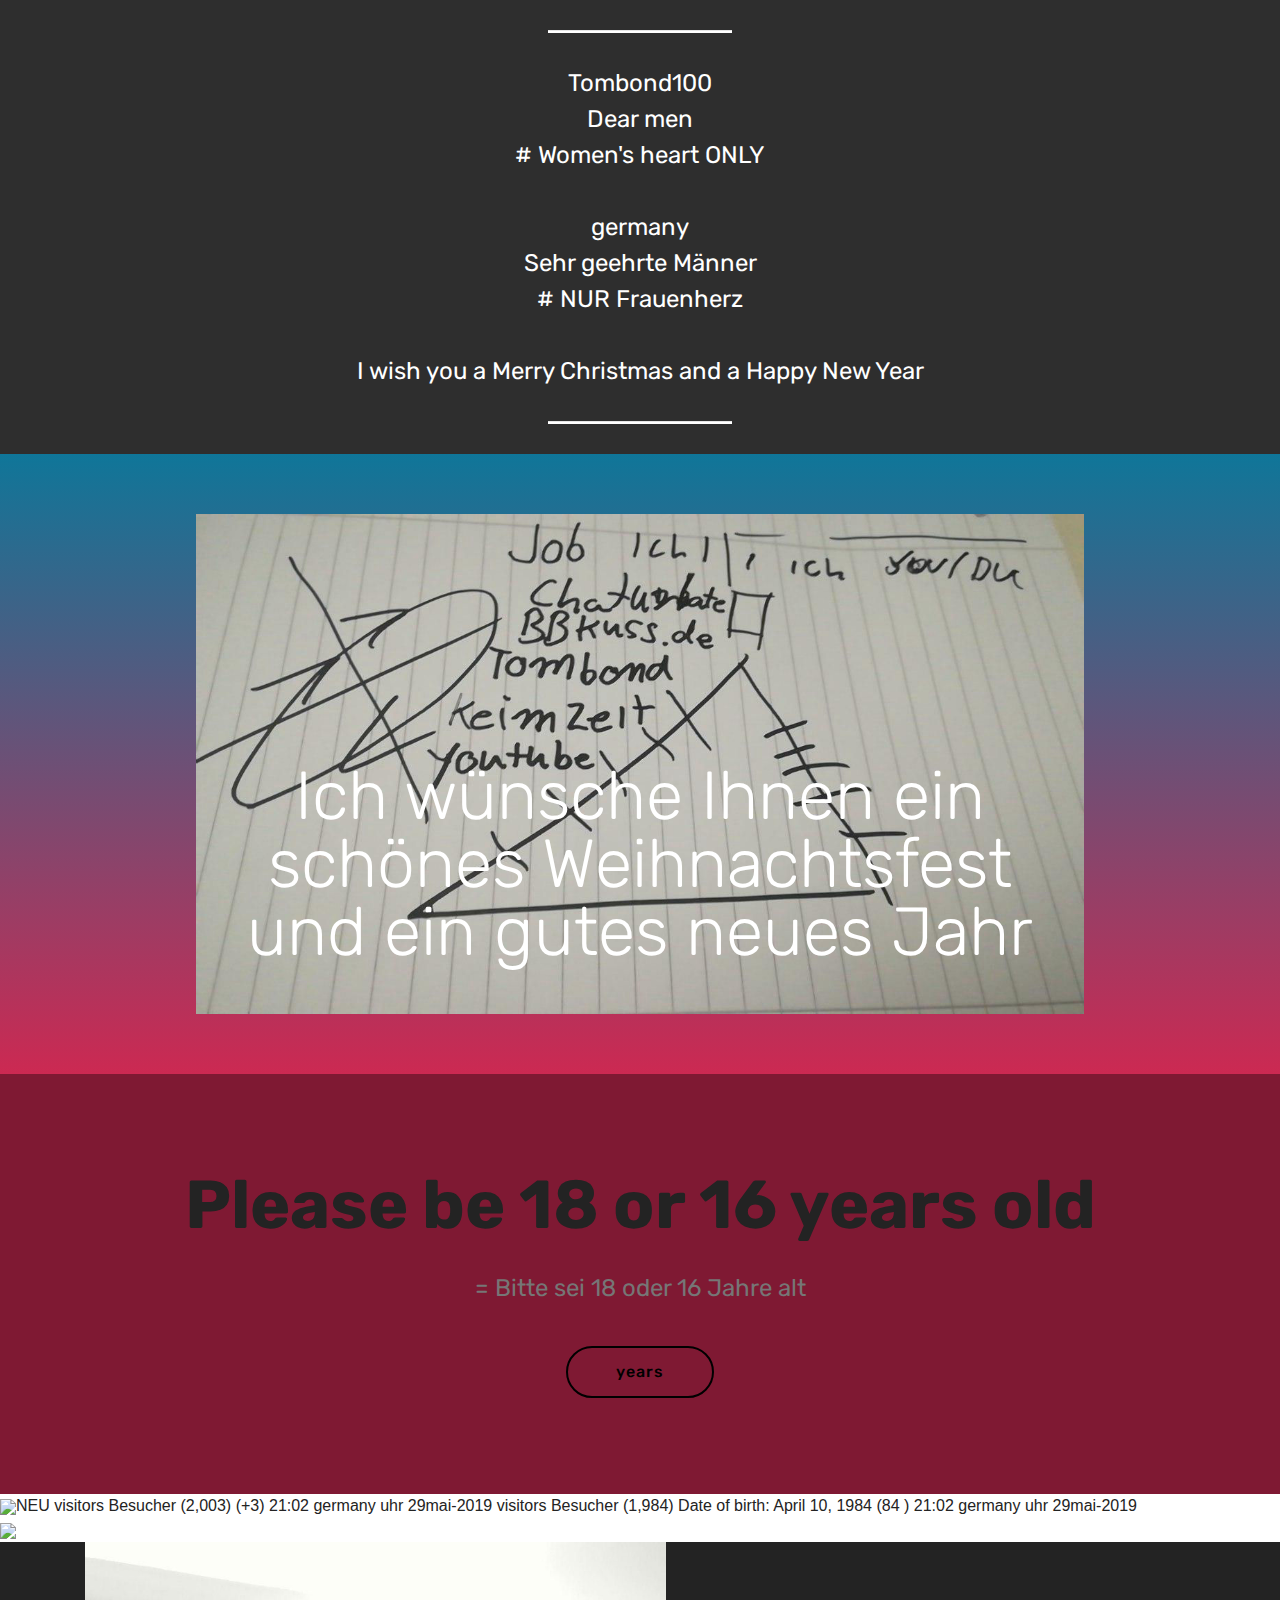
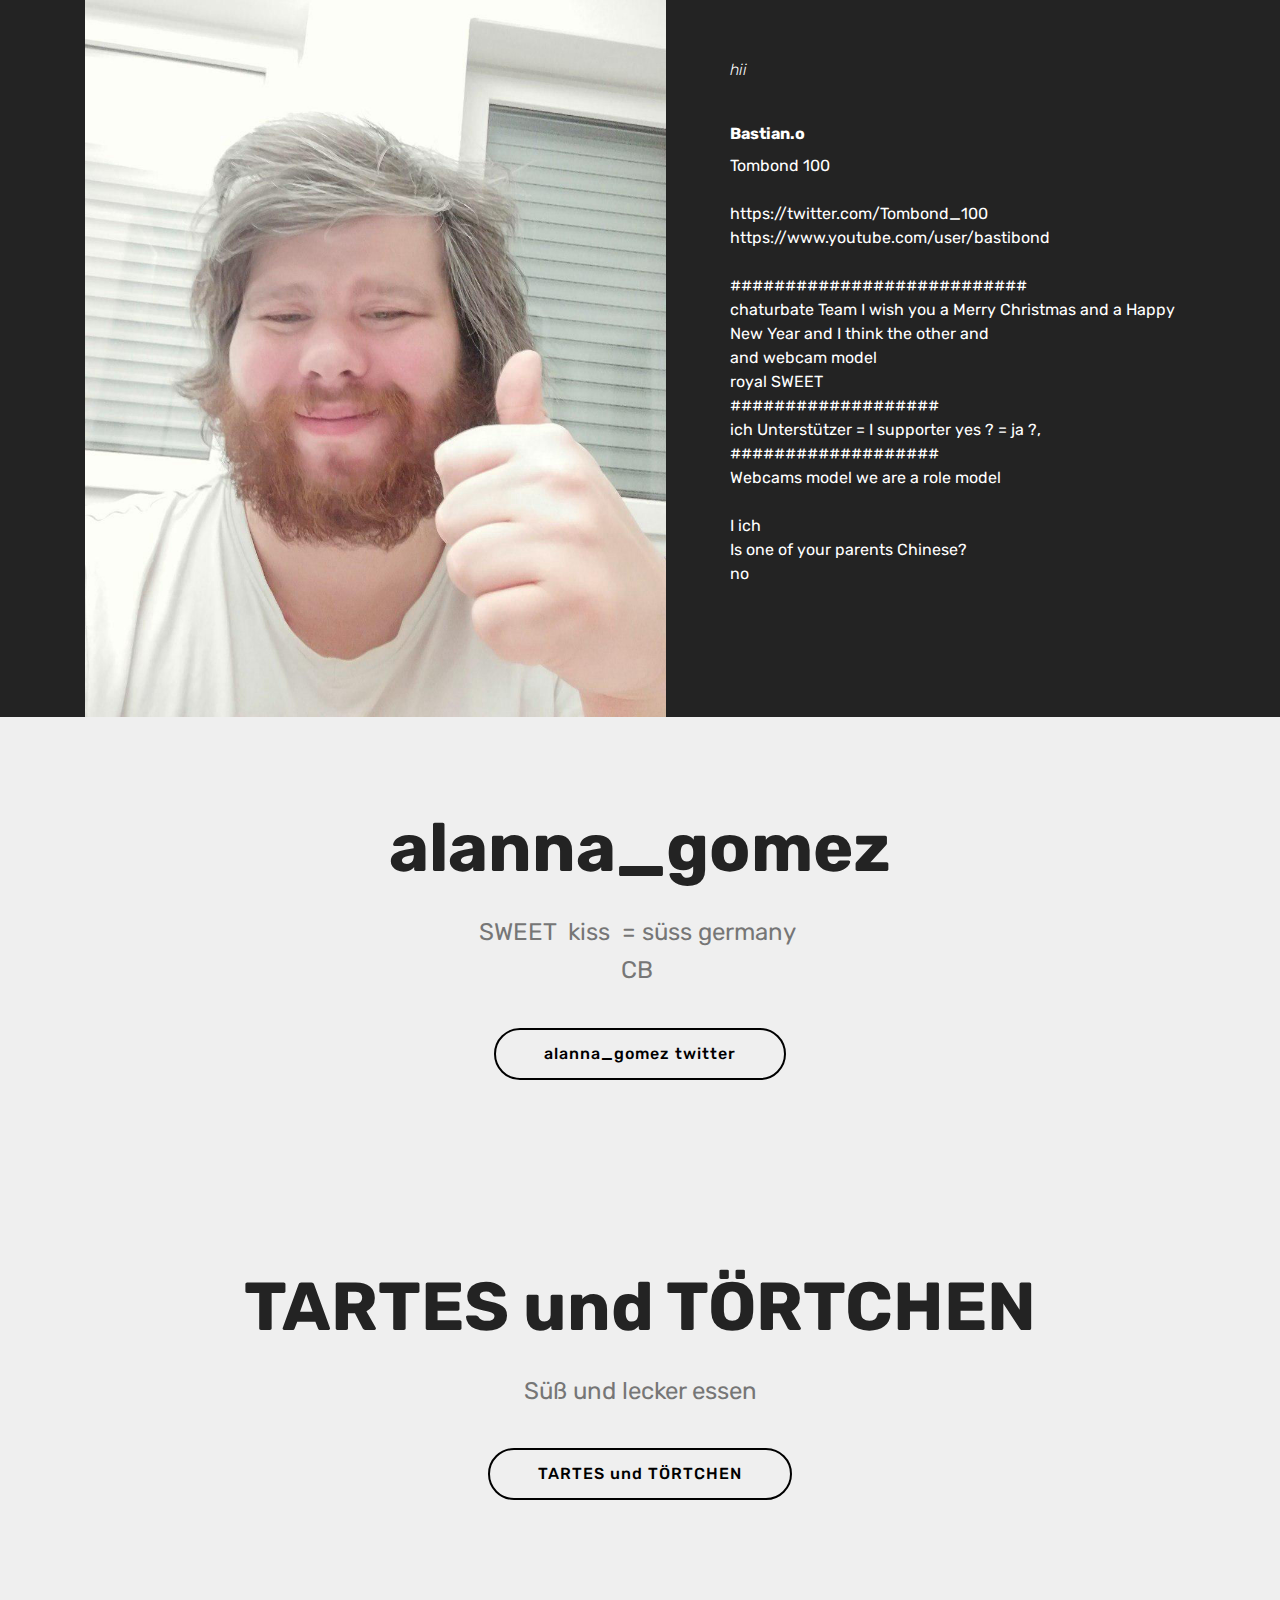
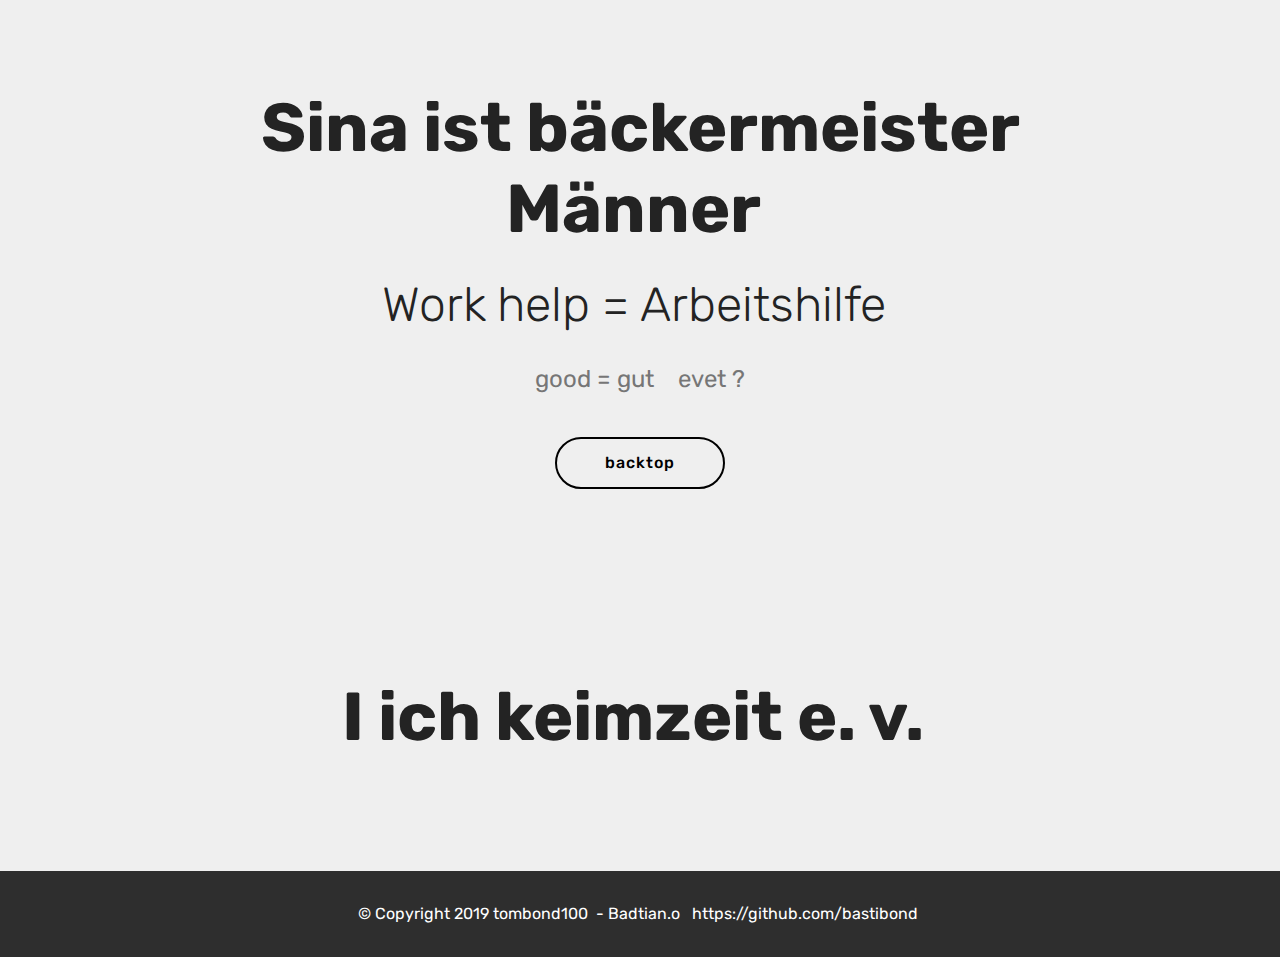
==== index.html @ e5fd4a37 "create github pages" ====
<!DOCTYPE html>
<html >
<head>
  <!-- Site made with Mobirise Website Builder v4.9.1, https://mobirise.com -->
  <meta charset="UTF-8">
  <meta http-equiv="X-UA-Compatible" content="IE=edge">
  <meta name="generator" content="Mobirise v4.9.1, mobirise.com">
  <meta name="viewport" content="width=device-width, initial-scale=1, minimum-scale=1">
  <link rel="shortcut icon" href="assets/images/logo4.png" type="image/x-icon">
  <meta name="description" content="">
  <title>Home</title>
  <link rel="stylesheet" href="assets/tether/tether.min.css">
  <link rel="stylesheet" href="assets/bootstrap/css/bootstrap.min.css">
  <link rel="stylesheet" href="assets/bootstrap/css/bootstrap-grid.min.css">
  <link rel="stylesheet" href="assets/bootstrap/css/bootstrap-reboot.min.css">
  <link rel="stylesheet" href="assets/theme/css/style.css">
  <link rel="stylesheet" href="assets/mobirise/css/mbr-additional.css" type="text/css">
  
  
  
</head>
<body>
  <section class="mbr-section article content10 cid-rKLMWsXFPq" id="content10-a">
    
     

    <div class="container">
        <div class="inner-container" style="width: 66%;">
            <hr class="line" style="width: 25%;">
            <div class="section-text align-center mbr-white mbr-fonts-style display-5">
                    Tombond100<br>Dear men
<div># Women's heart ONLY</div><br>germany<br><div>Sehr geehrte Männer
</div><div># NUR Frauenherz</div><br><div>I wish you a Merry Christmas and a Happy New Year</div></div>
            <hr class="line" style="width: 25%;">
        </div>
    </div>
</section>

<section class="engine"><a href="https://mobirise.info/g">how to build a website for free</a></section><section class="cid-rKLVcMXZE7" id="image3-d">

    

    <figure class="mbr-figure container">
            <div class="image-block" style="width: 80%;">
                <img src="assets/images/photo-2019-12-16-01-36-54-1280x720.jpg" width="1400" alt="Mobirise" title="">
                <figcaption class="mbr-figure-caption mbr-figure-caption-over">
                    <div class="container pb-5 mbr-white align-center mbr-fonts-style display-1">Ich wünsche Ihnen ein schönes Weihnachtsfest und ein gutes neues Jahr</div>
                </figcaption>
            </div>
    </figure>
</section>

<section class="header1 cid-rKM0yGAOcv" id="header16-e">

    

    

    <div class="container">
        <div class="row justify-content-md-center">
            <div class="col-md-10 align-center">
                <h1 class="mbr-section-title mbr-bold pb-3 mbr-fonts-style display-1">Please be 18 or 16 years old</h1>
                
                <p class="mbr-text pb-3 mbr-fonts-style display-5">&nbsp;= Bitte sei 18 oder 16 Jahre alt&nbsp;</p>
                <div class="mbr-section-btn"><a class="btn btn-md btn-black-outline display-4" href="https://vimeo.com/267461763" target="_blank">years </a></div>
            </div>
        </div>
    </div>

</section>

<div id="custom-html-f"><img src="https://camo.stream.highwebmedia.com/b768f7db29b7f2402942b534f02f402c33610e5e/[base64]" target="_blank" rel="nofollow" border="0">NEU visitors Besucher (2,003) (+3) 21:02 germany uhr 29mai-2019 visitors Besucher (1,984) Date of birth: April 10, 1984 (84 ) 21:02 germany uhr 29mai-2019</div>

<div id="custom-html-0"><img src="https://docs.google.com/drawings/d/e/2PACX-1vQw0nEKIlOF3YIQ1OlVdo9ORQT9k0TMKxy_EqIqnY4wdFj5M9uqej4PbhqviramA53V2AryJuPVncVV/pub?w=850&h=563"></div>

<section class="testimonials2 cid-rKLKyaHEk8" id="testimonials2-6">

    

    

    <div class="container">
        <div class="media-container-row">
            <div class="mbr-figure pr-lg-5" style="width: 130%;">
              <img src="assets/images/photo-2019-12-16-00-48-20-960x1280.jpg" alt="" title="">
            </div>
            <div class="media-content px-3 align-self-center mbr-white py-2">
                    <p class="mbr-text testimonial-text mbr-fonts-style display-7">hii</p>
                    <p class="mbr-author-name pt-4 mb-2 mbr-fonts-style display-7">Bastian.o</p>
                    <p class="mbr-author-desc mbr-fonts-style display-7">Tombond 100<br><br>https://twitter.com/Tombond_100<br>https://www.youtube.com/user/bastibond<br><br>###########################
<br>chaturbate Team I wish you a Merry Christmas and a Happy New Year and I think the other and
<br>and webcam model
<br>royal SWEET
<br>###################
<br>ich Unterstützer = I supporter yes ? = ja ?, 
<br>###################
<br>Webcams model we are a role model<br><br>I ich 
<br>Is one of your parents Chinese?   
<br>no<br></p>
            </div>
        </div>
    </div>
</section>

<section class="header1 cid-rKLLZ3mCMe" id="header16-9">

    

    

    <div class="container">
        <div class="row justify-content-md-center">
            <div class="col-md-10 align-center">
                <h1 class="mbr-section-title mbr-bold pb-3 mbr-fonts-style display-1">alanna_gomez</h1>
                
                <p class="mbr-text pb-3 mbr-fonts-style display-5">SWEET &nbsp;kiss &nbsp;= süss germany&nbsp;<br>CB&nbsp;</p>
                <div class="mbr-section-btn"><a class="btn btn-md btn-black-outline display-4" href="https://twitter.com/alannagomez69" target="_blank">alanna_gomez&nbsp;twitter</a></div>
            </div>
        </div>
    </div>

</section>

<section class="header1 cid-rKLN4U0cTX" id="header16-b">

    

    

    <div class="container">
        <div class="row justify-content-md-center">
            <div class="col-md-10 align-center">
                <h1 class="mbr-section-title mbr-bold pb-3 mbr-fonts-style display-1">TARTES und TÖRTCHEN</h1>
                
                <p class="mbr-text pb-3 mbr-fonts-style display-5">Süß und lecker essen</p>
                <div class="mbr-section-btn"><a class="btn btn-md btn-black-outline display-4" href="https://tartesundtoertchen.de" target="_blank">TARTES und TÖRTCHEN</a></div>
            </div>
        </div>
    </div>

</section>

<section class="header1 cid-rKLN630pjM" id="header16-c">

    

    

    <div class="container">
        <div class="row justify-content-md-center">
            <div class="col-md-10 align-center">
                <h1 class="mbr-section-title mbr-bold pb-3 mbr-fonts-style display-1">Sina ist bäckermeister Männer&nbsp;</h1>
                <h3 class="mbr-section-subtitle mbr-light pb-3 mbr-fonts-style display-2">Work help = Arbeitshilfe&nbsp;</h3>
                <p class="mbr-text pb-3 mbr-fonts-style display-5">good = gut &nbsp; &nbsp;evet ?</p>
                <div class="mbr-section-btn"><a class="btn btn-md btn-black-outline display-4" href="https://www.backtop-baeckereimaschinen.de/" target="_blank">backtop</a></div>
            </div>
        </div>
    </div>

</section>

<section class="header1 cid-rKM6Eml7Zo" id="header16-g">

    

    

    <div class="container">
        <div class="row justify-content-md-center">
            <div class="col-md-10 align-center">
                <h1 class="mbr-section-title mbr-bold pb-3 mbr-fonts-style display-1">I ich keimzeit e. v.&nbsp;</h1>
                
                
                
            </div>
        </div>
    </div>

</section>

<section once="" class="cid-rKLHbRUBrz" id="footer6-1">

    

    

    <div class="container">
        <div class="media-container-row align-center mbr-white">
            <div class="col-12">
                <p class="mbr-text mb-0 mbr-fonts-style display-7">
                    © Copyright 2019 tombond100 &nbsp;- Badtian.o &nbsp;&nbsp;https://github.com/bastibond&nbsp;</p>
            </div>
        </div>
    </div>
</section>


  <script src="assets/web/assets/jquery/jquery.min.js"></script>
  <script src="assets/popper/popper.min.js"></script>
  <script src="assets/tether/tether.min.js"></script>
  <script src="assets/bootstrap/js/bootstrap.min.js"></script>
  <script src="assets/smoothscroll/smooth-scroll.js"></script>
  <script src="assets/theme/js/script.js"></script>
  
  
</body>
</html>
---- assets/theme/css/style.css ----
/*!
 * Mobirise v4 theme (https://mobirise.com/)
 * Copyright 2017 Mobirise
 */
section {
  background-color: #eeeeee; }

section,
.container,
.container-fluid {
  position: relative;
  word-wrap: break-word; }

a.mbr-iconfont:hover {
  text-decoration: none; }

.article .lead p, .article .lead ul, .article .lead ol, .article .lead pre, .article .lead blockquote {
  margin-bottom: 0; }

a {
  font-style: normal;
  font-weight: 400;
  cursor: pointer; }
  a, a:hover {
    text-decoration: none; }

figure {
  margin-bottom: 0; }

body {
  color: #232323; }

h1, h2, h3, h4, h5, h6,
.h1, .h2, .h3, .h4, .h5, .h6,
.display-1, .display-2, .display-3, .display-4 {
  line-height: 1;
  word-break: break-word;
  word-wrap: break-word; }

b, strong {
  font-weight: bold; }

blockquote {
  padding: 10px 0 10px 20px;
  position: relative;
  border-left: 2px solid;
  border-color: #ff3366; }

input:-webkit-autofill, input:-webkit-autofill:hover, input:-webkit-autofill:focus, input:-webkit-autofill:active {
  transition-delay: 9999s;
  transition-property: background-color, color; }

textarea[type="hidden"] {
  display: none; }

body {
  position: relative; }

section {
  background-position: 50% 50%;
  background-repeat: no-repeat;
  background-size: cover; }
  section .mbr-background-video,
  section .mbr-background-video-preview {
    position: absolute;
    bottom: 0;
    left: 0;
    right: 0;
    top: 0; }

.hidden {
  visibility: hidden; }

.mbr-z-index20 {
  z-index: 20; }

/*! Base colors */
.mbr-white {
  color: #ffffff; }

.mbr-black {
  color: #000000; }

.mbr-bg-white {
  background-color: #ffffff; }

.mbr-bg-black {
  background-color: #000000; }

/*! Text-aligns */
.align-left {
  text-align: left; }

.align-center {
  text-align: center; }

.align-right {
  text-align: right; }

@media (max-width: 767px) {
  .align-left, .align-center, .align-right, .mbr-section-btn, .mbr-section-title {
    text-align: center; } }
/*! Font-weight  */
.mbr-light {
  font-weight: 300; }

.mbr-regular {
  font-weight: 400; }

.mbr-semibold {
  font-weight: 500; }

.mbr-bold {
  font-weight: 700; }

/*! Media  */
.media-size-item {
  -webkit-flex: 1 1 auto;
  -moz-flex: 1 1 auto;
  -ms-flex: 1 1 auto;
  -o-flex: 1 1 auto;
  flex: 1 1 auto; }

.media-content {
  -webkit-flex-basis: 100%;
  flex-basis: 100%; }

.media-container-row {
  display: -ms-flexbox;
  display: -webkit-flex;
  display: flex;
  -webkit-flex-direction: row;
  -ms-flex-direction: row;
  flex-direction: row;
  -webkit-flex-wrap: wrap;
  -ms-flex-wrap: wrap;
  flex-wrap: wrap;
  -webkit-justify-content: center;
  -ms-flex-pack: center;
  justify-content: center;
  -webkit-align-content: center;
  -ms-flex-line-pack: center;
  align-content: center;
  -webkit-align-items: start;
  -ms-flex-align: start;
  align-items: start; }
  .media-container-row .media-size-item {
    width: 400px; }

.media-container-column {
  display: -ms-flexbox;
  display: -webkit-flex;
  display: flex;
  -webkit-flex-direction: column;
  -ms-flex-direction: column;
  flex-direction: column;
  -webkit-flex-wrap: wrap;
  -ms-flex-wrap: wrap;
  flex-wrap: wrap;
  -webkit-justify-content: center;
  -ms-flex-pack: center;
  justify-content: center;
  -webkit-align-content: center;
  -ms-flex-line-pack: center;
  align-content: center;
  -webkit-align-items: stretch;
  -ms-flex-align: stretch;
  align-items: stretch; }
  .media-container-column > * {
    width: 100%; }

@media (min-width: 992px) {
  .media-container-row {
    -webkit-flex-wrap: nowrap;
    -ms-flex-wrap: nowrap;
    flex-wrap: nowrap; } }
figure {
  overflow: hidden; }

figure[mbr-media-size] {
  transition: width 0.1s; }

.mbr-figure img, .mbr-figure iframe {
  display: block;
  width: 100%; }

.card {
  background-color: transparent;
  border: none; }

.card-img {
  text-align: center;
  flex-shrink: 0;
  -webkit-flex-shrink: 0; }

.media {
  max-width: 100%;
  margin: 0 auto; }

.mbr-figure {
  -ms-flex-item-align: center;
  -ms-grid-row-align: center;
  -webkit-align-self: center;
  align-self: center; }

.media-container > div {
  max-width: 100%; }

.mbr-figure img, .card-img img {
  width: 100%; }

@media (max-width: 991px) {
  .media-size-item {
    width: auto !important; }

  .media {
    width: auto; }

  .mbr-figure {
    width: 100% !important; } }
/*! Buttons */
.mbr-section-btn {
  margin-left: -.25rem;
  margin-right: -.25rem;
  font-size: 0; }

nav .mbr-section-btn {
  margin-left: 0rem;
  margin-right: 0rem; }

/*! Btn icon margin */
.btn .mbr-iconfont, .btn.btn-sm .mbr-iconfont {
  cursor: pointer;
  margin-right: 0.5rem; }

.btn.btn-md .mbr-iconfont, .btn.btn-md .mbr-iconfont {
  margin-right: 0.8rem; }

.mbr-regular {
  font-weight: 400; }

.mbr-semibold {
  font-weight: 500; }

.mbr-bold {
  font-weight: 700; }

[type="submit"] {
  -webkit-appearance: none; }

/*! Full-screen */
.mbr-fullscreen .mbr-overlay {
  min-height: 100vh; }

.mbr-fullscreen {
  display: flex;
  display: -webkit-flex;
  display: -moz-flex;
  display: -ms-flex;
  display: -o-flex;
  align-items: center;
  -webkit-align-items: center;
  min-height: 100vh;
  padding-top: 3rem;
  padding-bottom: 3rem; }

/*! Map */
.map {
  height: 25rem;
  position: relative; }
  .map iframe {
    width: 100%;
    height: 100%; }

/* Form */
.form-asterisk {
  font-family: initial;
  position: absolute;
  top: -2px;
  font-weight: normal; }

/*! Scroll to top arrow */
.mbr-arrow-up {
  bottom: 25px;
  right: 90px;
  position: fixed;
  text-align: right;
  z-index: 5000;
  color: #ffffff;
  font-size: 32px;
  transform: rotate(180deg);
  -webkit-transform: rotate(180deg); }

.mbr-arrow-up a {
  background: rgba(0, 0, 0, 0.2);
  border-radius: 3px;
  color: #fff;
  display: inline-block;
  height: 60px;
  width: 60px;
  outline-style: none !important;
  position: relative;
  text-decoration: none;
  transition: all .3s ease-in-out;
  cursor: pointer;
  text-align: center; }
  .mbr-arrow-up a:hover {
    background-color: rgba(0, 0, 0, 0.4); }
  .mbr-arrow-up a i {
    line-height: 60px; }

.mbr-arrow-up-icon {
  display: block;
  color: #fff; }

.mbr-arrow-up-icon::before {
  content: "\203a";
  display: inline-block;
  font-family: serif;
  font-size: 32px;
  line-height: 1;
  font-style: normal;
  position: relative;
  top: 6px;
  left: -4px;
  -webkit-transform: rotate(-90deg);
  transform: rotate(-90deg); }

/*! Arrow Down */
.mbr-arrow {
  position: absolute;
  bottom: 45px;
  left: 50%;
  width: 60px;
  height: 60px;
  cursor: pointer;
  background-color: rgba(80, 80, 80, 0.5);
  border-radius: 50%;
  -webkit-transform: translateX(-50%);
  transform: translateX(-50%); }
  .mbr-arrow > a {
    display: inline-block;
    text-decoration: none;
    outline-style: none;
    -webkit-animation: arrowdown 1.7s ease-in-out infinite;
    animation: arrowdown 1.7s ease-in-out infinite; }
    .mbr-arrow > a > i {
      position: absolute;
      top: -2px;
      left: 15px;
      font-size: 2rem; }

@keyframes arrowdown {
  0% {
    transform: translateY(0px);
    -webkit-transform: translateY(0px); }
  50% {
    transform: translateY(-5px);
    -webkit-transform: translateY(-5px); }
  100% {
    transform: translateY(0px);
    -webkit-transform: translateY(0px); } }
@-webkit-keyframes arrowdown {
  0% {
    transform: translateY(0px);
    -webkit-transform: translateY(0px); }
  50% {
    transform: translateY(-5px);
    -webkit-transform: translateY(-5px); }
  100% {
    transform: translateY(0px);
    -webkit-transform: translateY(0px); } }
@media (max-width: 500px) {
  .mbr-arrow-up {
    left: 50%;
    right: auto;
    transform: translateX(-50%) rotate(180deg);
    -webkit-transform: translateX(-50%) rotate(180deg); } }
/*Gradients animation*/
@keyframes gradient-animation {
  from {
    background-position: 0% 100%;
    animation-timing-function: ease-in-out; }
  to {
    background-position: 100% 0%;
    animation-timing-function: ease-in-out; } }
@-webkit-keyframes gradient-animation {
  from {
    background-position: 0% 100%;
    animation-timing-function: ease-in-out; }
  to {
    background-position: 100% 0%;
    animation-timing-function: ease-in-out; } }
.bg-gradient {
  background-size: 200% 200%;
  animation: gradient-animation 5s infinite alternate;
  -webkit-animation: gradient-animation 5s infinite alternate; }

.menu .navbar-brand {
  display: -webkit-flex; }
  .menu .navbar-brand span {
    display: flex;
    display: -webkit-flex; }
  .menu .navbar-brand .navbar-caption-wrap {
    display: -webkit-flex; }
  .menu .navbar-brand .navbar-logo img {
    display: -webkit-flex; }
@media (min-width: 768px) and (max-width: 991px) {
  .menu .navbar-toggleable-sm .navbar-nav {
    display: -webkit-box;
    display: -webkit-flex;
    display: -ms-flexbox; } }
@media (min-width: 992px) {
  .menu .navbar-nav.nav-dropdown {
    display: -webkit-flex; }
  .menu .navbar-toggleable-sm .navbar-collapse {
    display: -webkit-flex !important; } }
@media (max-width: 767px) {
  .menu .navbar-collapse {
    overflow-y: auto;
    max-height: 80vh; }
  .menu .dropdown-menu {
    max-height: 60vh;
    overflow-y: auto; } }

.navbar {
  display: -webkit-flex;
  -webkit-flex-wrap: wrap;
  -webkit-align-items: center;
  -webkit-justify-content: space-between; }

.navbar-collapse {
  -webkit-flex-basis: 100%;
  -webkit-flex-grow: 1;
  -webkit-align-items: center; }

.nav-dropdown .link {
  padding: .667em 1.667em !important;
  margin: 0 !important; }

.nav {
  display: -webkit-flex;
  -webkit-flex-wrap: wrap; }

.row {
  display: -webkit-flex;
  -webkit-flex-wrap: wrap; }

.justify-content-center {
  -webkit-justify-content: center; }

.form-inline {
  display: -webkit-flex;
  -webkit-flex-flow: row wrap;
  -webkit-align-items: center; }

.card-wrapper {
  -webkit-flex: 1; }

.carousel-control {
  z-index: 10;
  display: -webkit-flex;
  -webkit-align-items: center;
  -webkit-justify-content: center; }

.carousel-controls {
  display: -webkit-flex; }

.media {
  display: -webkit-flex; }

/*# sourceMappingURL=style.css.map */
.engine {
	position: absolute;
	text-indent: -2400px;
	text-align: center;
	padding: 0;
	top: 0;
	left: -2400px;
}
---- assets/mobirise/css/mbr-additional.css ----
@import url(https://fonts.googleapis.com/css?family=Rubik:300,300i,400,400i,500,500i,700,700i,900,900i);





body {
  font-style: normal;
  line-height: 1.5;
}
.mbr-section-title {
  font-style: normal;
  line-height: 1.2;
}
.mbr-section-subtitle {
  line-height: 1.3;
}
.mbr-text {
  font-style: normal;
  line-height: 1.6;
}
.display-1 {
  font-family: 'Rubik', sans-serif;
  font-size: 4.25rem;
}
.display-1 > .mbr-iconfont {
  font-size: 6.8rem;
}
.display-2 {
  font-family: 'Rubik', sans-serif;
  font-size: 3rem;
}
.display-2 > .mbr-iconfont {
  font-size: 4.8rem;
}
.display-4 {
  font-family: 'Rubik', sans-serif;
  font-size: 1rem;
}
.display-4 > .mbr-iconfont {
  font-size: 1.6rem;
}
.display-5 {
  font-family: 'Rubik', sans-serif;
  font-size: 1.5rem;
}
.display-5 > .mbr-iconfont {
  font-size: 2.4rem;
}
.display-7 {
  font-family: 'Rubik', sans-serif;
  font-size: 1rem;
}
.display-7 > .mbr-iconfont {
  font-size: 1.6rem;
}
/* ---- Fluid typography for mobile devices ---- */
/* 1.4 - font scale ratio ( bootstrap == 1.42857 ) */
/* 100vw - current viewport width */
/* (48 - 20)  48 == 48rem == 768px, 20 == 20rem == 320px(minimal supported viewport) */
/* 0.65 - min scale variable, may vary */
@media (max-width: 768px) {
  .display-1 {
    font-size: 3.4rem;
    font-size: calc( 2.1374999999999997rem + (4.25 - 2.1374999999999997) * ((100vw - 20rem) / (48 - 20)));
    line-height: calc( 1.4 * (2.1374999999999997rem + (4.25 - 2.1374999999999997) * ((100vw - 20rem) / (48 - 20))));
  }
  .display-2 {
    font-size: 2.4rem;
    font-size: calc( 1.7rem + (3 - 1.7) * ((100vw - 20rem) / (48 - 20)));
    line-height: calc( 1.4 * (1.7rem + (3 - 1.7) * ((100vw - 20rem) / (48 - 20))));
  }
  .display-4 {
    font-size: 0.8rem;
    font-size: calc( 1rem + (1 - 1) * ((100vw - 20rem) / (48 - 20)));
    line-height: calc( 1.4 * (1rem + (1 - 1) * ((100vw - 20rem) / (48 - 20))));
  }
  .display-5 {
    font-size: 1.2rem;
    font-size: calc( 1.175rem + (1.5 - 1.175) * ((100vw - 20rem) / (48 - 20)));
    line-height: calc( 1.4 * (1.175rem + (1.5 - 1.175) * ((100vw - 20rem) / (48 - 20))));
  }
}
/* Buttons */
.btn {
  font-weight: 500;
  border-width: 2px;
  font-style: normal;
  letter-spacing: 1px;
  margin: .4rem .8rem;
  white-space: normal;
  -webkit-transition: all 0.3s ease-in-out;
  -moz-transition: all 0.3s ease-in-out;
  transition: all 0.3s ease-in-out;
  display: inline-flex;
  align-items: center;
  justify-content: center;
  word-break: break-word;
  -webkit-align-items: center;
  -webkit-justify-content: center;
  display: -webkit-inline-flex;
  padding: 1rem 3rem;
  border-radius: 3px;
}
.btn-sm {
  font-weight: 500;
  letter-spacing: 1px;
  -webkit-transition: all 0.3s ease-in-out;
  -moz-transition: all 0.3s ease-in-out;
  transition: all 0.3s ease-in-out;
  padding: 0.6rem 1.5rem;
  border-radius: 3px;
}
.btn-md {
  font-weight: 500;
  letter-spacing: 1px;
  margin: .4rem .8rem !important;
  -webkit-transition: all 0.3s ease-in-out;
  -moz-transition: all 0.3s ease-in-out;
  transition: all 0.3s ease-in-out;
  padding: 1rem 3rem;
  border-radius: 3px;
}
.btn-lg {
  font-weight: 500;
  letter-spacing: 1px;
  margin: .4rem .8rem !important;
  -webkit-transition: all 0.3s ease-in-out;
  -moz-transition: all 0.3s ease-in-out;
  transition: all 0.3s ease-in-out;
  padding: 1.2rem 3.2rem;
  border-radius: 3px;
}
.bg-primary {
  background-color: #149dcc !important;
}
.bg-success {
  background-color: #f7ed4a !important;
}
.bg-info {
  background-color: #82786e !important;
}
.bg-warning {
  background-color: #879a9f !important;
}
.bg-danger {
  background-color: #b1a374 !important;
}
.btn-primary,
.btn-primary:active {
  background-color: #149dcc !important;
  border-color: #149dcc !important;
  color: #ffffff !important;
}
.btn-primary:hover,
.btn-primary:focus,
.btn-primary.focus,
.btn-primary.active {
  color: #ffffff !important;
  background-color: #0d6786 !important;
  border-color: #0d6786 !important;
}
.btn-primary.disabled,
.btn-primary:disabled {
  color: #ffffff !important;
  background-color: #0d6786 !important;
  border-color: #0d6786 !important;
}
.btn-secondary,
.btn-secondary:active {
  background-color: #ff3366 !important;
  border-color: #ff3366 !important;
  color: #ffffff !important;
}
.btn-secondary:hover,
.btn-secondary:focus,
.btn-secondary.focus,
.btn-secondary.active {
  color: #ffffff !important;
  background-color: #e50039 !important;
  border-color: #e50039 !important;
}
.btn-secondary.disabled,
.btn-secondary:disabled {
  color: #ffffff !important;
  background-color: #e50039 !important;
  border-color: #e50039 !important;
}
.btn-info,
.btn-info:active {
  background-color: #82786e !important;
  border-color: #82786e !important;
  color: #ffffff !important;
}
.btn-info:hover,
.btn-info:focus,
.btn-info.focus,
.btn-info.active {
  color: #ffffff !important;
  background-color: #59524b !important;
  border-color: #59524b !important;
}
.btn-info.disabled,
.btn-info:disabled {
  color: #ffffff !important;
  background-color: #59524b !important;
  border-color: #59524b !important;
}
.btn-success,
.btn-success:active {
  background-color: #f7ed4a !important;
  border-color: #f7ed4a !important;
  color: #3f3c03 !important;
}
.btn-success:hover,
.btn-success:focus,
.btn-success.focus,
.btn-success.active {
  color: #3f3c03 !important;
  background-color: #eadd0a !important;
  border-color: #eadd0a !important;
}
.btn-success.disabled,
.btn-success:disabled {
  color: #3f3c03 !important;
  background-color: #eadd0a !important;
  border-color: #eadd0a !important;
}
.btn-warning,
.btn-warning:active {
  background-color: #879a9f !important;
  border-color: #879a9f !important;
  color: #ffffff !important;
}
.btn-warning:hover,
.btn-warning:focus,
.btn-warning.focus,
.btn-warning.active {
  color: #ffffff !important;
  background-color: #617479 !important;
  border-color: #617479 !important;
}
.btn-warning.disabled,
.btn-warning:disabled {
  color: #ffffff !important;
  background-color: #617479 !important;
  border-color: #617479 !important;
}
.btn-danger,
.btn-danger:active {
  background-color: #b1a374 !important;
  border-color: #b1a374 !important;
  color: #ffffff !important;
}
.btn-danger:hover,
.btn-danger:focus,
.btn-danger.focus,
.btn-danger.active {
  color: #ffffff !important;
  background-color: #8b7d4e !important;
  border-color: #8b7d4e !important;
}
.btn-danger.disabled,
.btn-danger:disabled {
  color: #ffffff !important;
  background-color: #8b7d4e !important;
  border-color: #8b7d4e !important;
}
.btn-white {
  color: #333333 !important;
}
.btn-white,
.btn-white:active {
  background-color: #ffffff !important;
  border-color: #ffffff !important;
  color: #808080 !important;
}
.btn-white:hover,
.btn-white:focus,
.btn-white.focus,
.btn-white.active {
  color: #808080 !important;
  background-color: #d9d9d9 !important;
  border-color: #d9d9d9 !important;
}
.btn-white.disabled,
.btn-white:disabled {
  color: #808080 !important;
  background-color: #d9d9d9 !important;
  border-color: #d9d9d9 !important;
}
.btn-black,
.btn-black:active {
  background-color: #333333 !important;
  border-color: #333333 !important;
  color: #ffffff !important;
}
.btn-black:hover,
.btn-black:focus,
.btn-black.focus,
.btn-black.active {
  color: #ffffff !important;
  background-color: #0d0d0d !important;
  border-color: #0d0d0d !important;
}
.btn-black.disabled,
.btn-black:disabled {
  color: #ffffff !important;
  background-color: #0d0d0d !important;
  border-color: #0d0d0d !important;
}
.btn-primary-outline,
.btn-primary-outline:active {
  background: none;
  border-color: #0b566f;
  color: #0b566f;
}
.btn-primary-outline:hover,
.btn-primary-outline:focus,
.btn-primary-outline.focus,
.btn-primary-outline.active {
  color: #ffffff;
  background-color: #149dcc;
  border-color: #149dcc;
}
.btn-primary-outline.disabled,
.btn-primary-outline:disabled {
  color: #ffffff !important;
  background-color: #149dcc !important;
  border-color: #149dcc !important;
}
.btn-secondary-outline,
.btn-secondary-outline:active {
  background: none;
  border-color: #cc0033;
  color: #cc0033;
}
.btn-secondary-outline:hover,
.btn-secondary-outline:focus,
.btn-secondary-outline.focus,
.btn-secondary-outline.active {
  color: #ffffff;
  background-color: #ff3366;
  border-color: #ff3366;
}
.btn-secondary-outline.disabled,
.btn-secondary-outline:disabled {
  color: #ffffff !important;
  background-color: #ff3366 !important;
  border-color: #ff3366 !important;
}
.btn-info-outline,
.btn-info-outline:active {
  background: none;
  border-color: #4b453f;
  color: #4b453f;
}
.btn-info-outline:hover,
.btn-info-outline:focus,
.btn-info-outline.focus,
.btn-info-outline.active {
  color: #ffffff;
  background-color: #82786e;
  border-color: #82786e;
}
.btn-info-outline.disabled,
.btn-info-outline:disabled {
  color: #ffffff !important;
  background-color: #82786e !important;
  border-color: #82786e !important;
}
.btn-success-outline,
.btn-success-outline:active {
  background: none;
  border-color: #d2c609;
  color: #d2c609;
}
.btn-success-outline:hover,
.btn-success-outline:focus,
.btn-success-outline.focus,
.btn-success-outline.active {
  color: #3f3c03;
  background-color: #f7ed4a;
  border-color: #f7ed4a;
}
.btn-success-outline.disabled,
.btn-success-outline:disabled {
  color: #3f3c03 !important;
  background-color: #f7ed4a !important;
  border-color: #f7ed4a !important;
}
.btn-warning-outline,
.btn-warning-outline:active {
  background: none;
  border-color: #55666b;
  color: #55666b;
}
.btn-warning-outline:hover,
.btn-warning-outline:focus,
.btn-warning-outline.focus,
.btn-warning-outline.active {
  color: #ffffff;
  background-color: #879a9f;
  border-color: #879a9f;
}
.btn-warning-outline.disabled,
.btn-warning-outline:disabled {
  color: #ffffff !important;
  background-color: #879a9f !important;
  border-color: #879a9f !important;
}
.btn-danger-outline,
.btn-danger-outline:active {
  background: none;
  border-color: #7a6e45;
  color: #7a6e45;
}
.btn-danger-outline:hover,
.btn-danger-outline:focus,
.btn-danger-outline.focus,
.btn-danger-outline.active {
  color: #ffffff;
  background-color: #b1a374;
  border-color: #b1a374;
}
.btn-danger-outline.disabled,
.btn-danger-outline:disabled {
  color: #ffffff !important;
  background-color: #b1a374 !important;
  border-color: #b1a374 !important;
}
.btn-black-outline,
.btn-black-outline:active {
  background: none;
  border-color: #000000;
  color: #000000;
}
.btn-black-outline:hover,
.btn-black-outline:focus,
.btn-black-outline.focus,
.btn-black-outline.active {
  color: #ffffff;
  background-color: #333333;
  border-color: #333333;
}
.btn-black-outline.disabled,
.btn-black-outline:disabled {
  color: #ffffff !important;
  background-color: #333333 !important;
  border-color: #333333 !important;
}
.btn-white-outline,
.btn-white-outline:active,
.btn-white-outline.active {
  background: none;
  border-color: #ffffff;
  color: #ffffff;
}
.btn-white-outline:hover,
.btn-white-outline:focus,
.btn-white-outline.focus {
  color: #333333;
  background-color: #ffffff;
  border-color: #ffffff;
}
.text-primary {
  color: #149dcc !important;
}
.text-secondary {
  color: #ff3366 !important;
}
.text-success {
  color: #f7ed4a !important;
}
.text-info {
  color: #82786e !important;
}
.text-warning {
  color: #879a9f !important;
}
.text-danger {
  color: #b1a374 !important;
}
.text-white {
  color: #ffffff !important;
}
.text-black {
  color: #000000 !important;
}
a.text-primary:hover,
a.text-primary:focus {
  color: #0b566f !important;
}
a.text-secondary:hover,
a.text-secondary:focus {
  color: #cc0033 !important;
}
a.text-success:hover,
a.text-success:focus {
  color: #d2c609 !important;
}
a.text-info:hover,
a.text-info:focus {
  color: #4b453f !important;
}
a.text-warning:hover,
a.text-warning:focus {
  color: #55666b !important;
}
a.text-danger:hover,
a.text-danger:focus {
  color: #7a6e45 !important;
}
a.text-white:hover,
a.text-white:focus {
  color: #b3b3b3 !important;
}
a.text-black:hover,
a.text-black:focus {
  color: #4d4d4d !important;
}
.alert-success {
  background-color: #70c770;
}
.alert-info {
  background-color: #82786e;
}
.alert-warning {
  background-color: #879a9f;
}
.alert-danger {
  background-color: #b1a374;
}
.mbr-section-btn a.btn:not(.btn-form) {
  border-radius: 100px;
}
.mbr-section-btn a.btn:not(.btn-form):hover,
.mbr-section-btn a.btn:not(.btn-form):focus {
  box-shadow: none !important;
}
.mbr-section-btn a.btn:not(.btn-form):hover,
.mbr-section-btn a.btn:not(.btn-form):focus {
  box-shadow: 0 10px 40px 0 rgba(0, 0, 0, 0.2) !important;
  -webkit-box-shadow: 0 10px 40px 0 rgba(0, 0, 0, 0.2) !important;
}
.mbr-gallery-filter li a {
  border-radius: 100px !important;
}
.mbr-gallery-filter li.active .btn {
  background-color: #149dcc;
  border-color: #149dcc;
  color: #ffffff;
}
.mbr-gallery-filter li.active .btn:focus {
  box-shadow: none;
}
.nav-tabs .nav-link {
  border-radius: 100px !important;
}
.btn-form {
  border-radius: 0;
}
.btn-form:hover {
  cursor: pointer;
}
a,
a:hover {
  color: #149dcc;
}
.mbr-plan-header.bg-primary .mbr-plan-subtitle,
.mbr-plan-header.bg-primary .mbr-plan-price-desc {
  color: #b4e6f8;
}
.mbr-plan-header.bg-success .mbr-plan-subtitle,
.mbr-plan-header.bg-success .mbr-plan-price-desc {
  color: #ffffff;
}
.mbr-plan-header.bg-info .mbr-plan-subtitle,
.mbr-plan-header.bg-info .mbr-plan-price-desc {
  color: #beb8b2;
}
.mbr-plan-header.bg-warning .mbr-plan-subtitle,
.mbr-plan-header.bg-warning .mbr-plan-price-desc {
  color: #ced6d8;
}
.mbr-plan-header.bg-danger .mbr-plan-subtitle,
.mbr-plan-header.bg-danger .mbr-plan-price-desc {
  color: #dfd9c6;
}
/* Scroll to top button*/
.scrollToTop_wraper {
  display: none;
}
#scrollToTop a i:before {
  content: '';
  position: absolute;
  height: 40%;
  top: 25%;
  background: #fff;
  width: 2px;
  left: calc(50% - 1px);
}
#scrollToTop a i:after {
  content: '';
  position: absolute;
  display: block;
  border-top: 2px solid #fff;
  border-right: 2px solid #fff;
  width: 40%;
  height: 40%;
  left: 30%;
  bottom: 30%;
  transform: rotate(135deg);
  -webkit-transform: rotate(135deg);
}
/* Others*/
.note-check a[data-value=Rubik] {
  font-style: normal;
}
.mbr-arrow a {
  color: #ffffff;
}
@media (max-width: 767px) {
  .mbr-arrow {
    display: none;
  }
}
.form-control-label {
  position: relative;
  cursor: pointer;
  margin-bottom: .357em;
  padding: 0;
}
.alert {
  color: #ffffff;
  border-radius: 0;
  border: 0;
  font-size: .875rem;
  line-height: 1.5;
  margin-bottom: 1.875rem;
  padding: 1.25rem;
  position: relative;
}
.alert.alert-form::after {
  background-color: inherit;
  bottom: -7px;
  content: "";
  display: block;
  height: 14px;
  left: 50%;
  margin-left: -7px;
  position: absolute;
  transform: rotate(45deg);
  width: 14px;
  -webkit-transform: rotate(45deg);
}
.form-control {
  background-color: #f5f5f5;
  box-shadow: none;
  color: #565656;
  font-family: 'Rubik', sans-serif;
  font-size: 1rem;
  line-height: 1.43;
  min-height: 3.5em;
  padding: 1.07em .5em;
}
.form-control > .mbr-iconfont {
  font-size: 1.6rem;
}
.form-control,
.form-control:focus {
  border: 1px solid #e8e8e8;
}
.form-active .form-control:invalid {
  border-color: red;
}
.mbr-overlay {
  background-color: #000;
  bottom: 0;
  left: 0;
  opacity: .5;
  position: absolute;
  right: 0;
  top: 0;
  z-index: 0;
}
blockquote {
  font-style: italic;
  padding: 10px 0 10px 20px;
  font-size: 1.09rem;
  position: relative;
  border-color: #149dcc;
  border-width: 3px;
}
ul,
ol,
pre,
blockquote {
  margin-bottom: 2.3125rem;
}
pre {
  background: #f4f4f4;
  padding: 10px 24px;
  white-space: pre-wrap;
}
.inactive {
  -webkit-user-select: none;
  -moz-user-select: none;
  -ms-user-select: none;
  user-select: none;
  pointer-events: none;
  -webkit-user-drag: none;
  user-drag: none;
}
.mbr-section__comments .row {
  justify-content: center;
  -webkit-justify-content: center;
}
/* Forms */
.mbr-form .btn {
  margin: .4rem 0;
}
.mbr-form .input-group-btn a.btn {
  border-radius: 100px !important;
}
.mbr-form .input-group-btn a.btn:hover {
  box-shadow: 0 10px 40px 0 rgba(0, 0, 0, 0.2);
}
.mbr-form .input-group-btn button[type="submit"] {
  border-radius: 100px !important;
  padding: 1rem 3rem;
}
.mbr-form .input-group-btn button[type="submit"]:hover {
  box-shadow: 0 10px 40px 0 rgba(0, 0, 0, 0.2);
}
.form2 .form-control {
  border-top-left-radius: 100px;
  border-bottom-left-radius: 100px;
}
.form2 .input-group-btn a.btn {
  border-top-left-radius: 0 !important;
  border-bottom-left-radius: 0 !important;
}
.form2 .input-group-btn button[type="submit"] {
  border-top-left-radius: 0 !important;
  border-bottom-left-radius: 0 !important;
}
.form3 input[type="email"] {
  border-radius: 100px !important;
}
@media (max-width: 349px) {
  .form2 input[type="email"] {
    border-radius: 100px !important;
  }
  .form2 .input-group-btn a.btn {
    border-radius: 100px !important;
  }
  .form2 .input-group-btn button[type="submit"] {
    border-radius: 100px !important;
  }
}
@media (max-width: 767px) {
  .btn {
    font-size: .75rem !important;
  }
  .btn .mbr-iconfont {
    font-size: 1rem !important;
  }
}
/* Social block */
.btn-social {
  font-size: 20px;
  border-radius: 50%;
  padding: 0;
  width: 44px;
  height: 44px;
  line-height: 44px;
  text-align: center;
  position: relative;
  border: 2px solid #c0a375;
  border-color: #149dcc;
  color: #232323;
  cursor: pointer;
}
.btn-social i {
  top: 0;
  line-height: 44px;
  width: 44px;
}
.btn-social:hover {
  color: #fff;
  background: #149dcc;
}
.btn-social + .btn {
  margin-left: .1rem;
}
/* Footer */
.mbr-footer-content li::before,
.mbr-footer .mbr-contacts li::before {
  background: #149dcc;
}
.mbr-footer-content li a:hover,
.mbr-footer .mbr-contacts li a:hover {
  color: #149dcc;
}
.footer3 input[type="email"],
.footer4 input[type="email"] {
  border-radius: 100px !important;
}
.footer3 .input-group-btn a.btn,
.footer4 .input-group-btn a.btn {
  border-radius: 100px !important;
}
.footer3 .input-group-btn button[type="submit"],
.footer4 .input-group-btn button[type="submit"] {
  border-radius: 100px !important;
}
/* Headers*/
.header13 .form-inline input[type="email"],
.header14 .form-inline input[type="email"] {
  border-radius: 100px;
}
.header13 .form-inline input[type="text"],
.header14 .form-inline input[type="text"] {
  border-radius: 100px;
}
.header13 .form-inline input[type="tel"],
.header14 .form-inline input[type="tel"] {
  border-radius: 100px;
}
.header13 .form-inline a.btn,
.header14 .form-inline a.btn {
  border-radius: 100px;
}
.header13 .form-inline button,
.header14 .form-inline button {
  border-radius: 100px !important;
}
.offset-1 {
  margin-left: 8.33333%;
}
.offset-2 {
  margin-left: 16.66667%;
}
.offset-3 {
  margin-left: 25%;
}
.offset-4 {
  margin-left: 33.33333%;
}
.offset-5 {
  margin-left: 41.66667%;
}
.offset-6 {
  margin-left: 50%;
}
.offset-7 {
  margin-left: 58.33333%;
}
.offset-8 {
  margin-left: 66.66667%;
}
.offset-9 {
  margin-left: 75%;
}
.offset-10 {
  margin-left: 83.33333%;
}
.offset-11 {
  margin-left: 91.66667%;
}
@media (min-width: 576px) {
  .offset-sm-0 {
    margin-left: 0%;
  }
  .offset-sm-1 {
    margin-left: 8.33333%;
  }
  .offset-sm-2 {
    margin-left: 16.66667%;
  }
  .offset-sm-3 {
    margin-left: 25%;
  }
  .offset-sm-4 {
    margin-left: 33.33333%;
  }
  .offset-sm-5 {
    margin-left: 41.66667%;
  }
  .offset-sm-6 {
    margin-left: 50%;
  }
  .offset-sm-7 {
    margin-left: 58.33333%;
  }
  .offset-sm-8 {
    margin-left: 66.66667%;
  }
  .offset-sm-9 {
    margin-left: 75%;
  }
  .offset-sm-10 {
    margin-left: 83.33333%;
  }
  .offset-sm-11 {
    margin-left: 91.66667%;
  }
}
@media (min-width: 768px) {
  .offset-md-0 {
    margin-left: 0%;
  }
  .offset-md-1 {
    margin-left: 8.33333%;
  }
  .offset-md-2 {
    margin-left: 16.66667%;
  }
  .offset-md-3 {
    margin-left: 25%;
  }
  .offset-md-4 {
    margin-left: 33.33333%;
  }
  .offset-md-5 {
    margin-left: 41.66667%;
  }
  .offset-md-6 {
    margin-left: 50%;
  }
  .offset-md-7 {
    margin-left: 58.33333%;
  }
  .offset-md-8 {
    margin-left: 66.66667%;
  }
  .offset-md-9 {
    margin-left: 75%;
  }
  .offset-md-10 {
    margin-left: 83.33333%;
  }
  .offset-md-11 {
    margin-left: 91.66667%;
  }
}
@media (min-width: 992px) {
  .offset-lg-0 {
    margin-left: 0%;
  }
  .offset-lg-1 {
    margin-left: 8.33333%;
  }
  .offset-lg-2 {
    margin-left: 16.66667%;
  }
  .offset-lg-3 {
    margin-left: 25%;
  }
  .offset-lg-4 {
    margin-left: 33.33333%;
  }
  .offset-lg-5 {
    margin-left: 41.66667%;
  }
  .offset-lg-6 {
    margin-left: 50%;
  }
  .offset-lg-7 {
    margin-left: 58.33333%;
  }
  .offset-lg-8 {
    margin-left: 66.66667%;
  }
  .offset-lg-9 {
    margin-left: 75%;
  }
  .offset-lg-10 {
    margin-left: 83.33333%;
  }
  .offset-lg-11 {
    margin-left: 91.66667%;
  }
}
@media (min-width: 1200px) {
  .offset-xl-0 {
    margin-left: 0%;
  }
  .offset-xl-1 {
    margin-left: 8.33333%;
  }
  .offset-xl-2 {
    margin-left: 16.66667%;
  }
  .offset-xl-3 {
    margin-left: 25%;
  }
  .offset-xl-4 {
    margin-left: 33.33333%;
  }
  .offset-xl-5 {
    margin-left: 41.66667%;
  }
  .offset-xl-6 {
    margin-left: 50%;
  }
  .offset-xl-7 {
    margin-left: 58.33333%;
  }
  .offset-xl-8 {
    margin-left: 66.66667%;
  }
  .offset-xl-9 {
    margin-left: 75%;
  }
  .offset-xl-10 {
    margin-left: 83.33333%;
  }
  .offset-xl-11 {
    margin-left: 91.66667%;
  }
}
.navbar-toggler {
  -webkit-align-self: flex-start;
  -ms-flex-item-align: start;
  align-self: flex-start;
  padding: 0.25rem 0.75rem;
  font-size: 1.25rem;
  line-height: 1;
  background: transparent;
  border: 1px solid transparent;
  -webkit-border-radius: 0.25rem;
  border-radius: 0.25rem;
}
.navbar-toggler:focus,
.navbar-toggler:hover {
  text-decoration: none;
}
.navbar-toggler-icon {
  display: inline-block;
  width: 1.5em;
  height: 1.5em;
  vertical-align: middle;
  content: "";
  background: no-repeat center center;
  -webkit-background-size: 100% 100%;
  -o-background-size: 100% 100%;
  background-size: 100% 100%;
}
.navbar-toggler-left {
  position: absolute;
  left: 1rem;
}
.navbar-toggler-right {
  position: absolute;
  right: 1rem;
}
@media (max-width: 575px) {
  .navbar-toggleable .navbar-nav .dropdown-menu {
    position: static;
    float: none;
  }
  .navbar-toggleable > .container {
    padding-right: 0;
    padding-left: 0;
  }
}
@media (min-width: 576px) {
  .navbar-toggleable {
    -webkit-box-orient: horizontal;
    -webkit-box-direction: normal;
    -webkit-flex-direction: row;
    -ms-flex-direction: row;
    flex-direction: row;
    -webkit-flex-wrap: nowrap;
    -ms-flex-wrap: nowrap;
    flex-wrap: nowrap;
    -webkit-box-align: center;
    -webkit-align-items: center;
    -ms-flex-align: center;
    align-items: center;
  }
  .navbar-toggleable .navbar-nav {
    -webkit-box-orient: horizontal;
    -webkit-box-direction: normal;
    -webkit-flex-direction: row;
    -ms-flex-direction: row;
    flex-direction: row;
  }
  .navbar-toggleable .navbar-nav .nav-link {
    padding-right: .5rem;
    padding-left: .5rem;
  }
  .navbar-toggleable > .container {
    display: -webkit-box;
    display: -webkit-flex;
    display: -ms-flexbox;
    display: flex;
    -webkit-flex-wrap: nowrap;
    -ms-flex-wrap: nowrap;
    flex-wrap: nowrap;
    -webkit-box-align: center;
    -webkit-align-items: center;
    -ms-flex-align: center;
    align-items: center;
  }
  .navbar-toggleable .navbar-collapse {
    display: -webkit-box !important;
    display: -webkit-flex !important;
    display: -ms-flexbox !important;
    display: flex !important;
    width: 100%;
  }
  .navbar-toggleable .navbar-toggler {
    display: none;
  }
}
@media (max-width: 767px) {
  .navbar-toggleable-sm .navbar-nav .dropdown-menu {
    position: static;
    float: none;
  }
  .navbar-toggleable-sm > .container {
    padding-right: 0;
    padding-left: 0;
  }
}
@media (min-width: 768px) {
  .navbar-toggleable-sm {
    -webkit-box-orient: horizontal;
    -webkit-box-direction: normal;
    -webkit-flex-direction: row;
    -ms-flex-direction: row;
    flex-direction: row;
    -webkit-flex-wrap: nowrap;
    -ms-flex-wrap: nowrap;
    flex-wrap: nowrap;
    -webkit-box-align: center;
    -webkit-align-items: center;
    -ms-flex-align: center;
    align-items: center;
  }
  .navbar-toggleable-sm .navbar-nav {
    -webkit-box-orient: horizontal;
    -webkit-box-direction: normal;
    -webkit-flex-direction: row;
    -ms-flex-direction: row;
    flex-direction: row;
  }
  .navbar-toggleable-sm .navbar-nav .nav-link {
    padding-right: .5rem;
    padding-left: .5rem;
  }
  .navbar-toggleable-sm > .container {
    display: -webkit-box;
    display: -webkit-flex;
    display: -ms-flexbox;
    display: flex;
    -webkit-flex-wrap: nowrap;
    -ms-flex-wrap: nowrap;
    flex-wrap: nowrap;
    -webkit-box-align: center;
    -webkit-align-items: center;
    -ms-flex-align: center;
    align-items: center;
  }
  .navbar-toggleable-sm .navbar-collapse {
    display: none;
    width: 100%;
  }
  .navbar-toggleable-sm .navbar-toggler {
    display: none;
  }
}
@media (max-width: 991px) {
  .navbar-toggleable-md .navbar-nav .dropdown-menu {
    position: static;
    float: none;
  }
  .navbar-toggleable-md > .container {
    padding-right: 0;
    padding-left: 0;
  }
}
@media (min-width: 992px) {
  .navbar-toggleable-md {
    -webkit-box-orient: horizontal;
    -webkit-box-direction: normal;
    -webkit-flex-direction: row;
    -ms-flex-direction: row;
    flex-direction: row;
    -webkit-flex-wrap: nowrap;
    -ms-flex-wrap: nowrap;
    flex-wrap: nowrap;
    -webkit-box-align: center;
    -webkit-align-items: center;
    -ms-flex-align: center;
    align-items: center;
  }
  .navbar-toggleable-md .navbar-nav {
    -webkit-box-orient: horizontal;
    -webkit-box-direction: normal;
    -webkit-flex-direction: row;
    -ms-flex-direction: row;
    flex-direction: row;
  }
  .navbar-toggleable-md .navbar-nav .nav-link {
    padding-right: .5rem;
    padding-left: .5rem;
  }
  .navbar-toggleable-md > .container {
    display: -webkit-box;
    display: -webkit-flex;
    display: -ms-flexbox;
    display: flex;
    -webkit-flex-wrap: nowrap;
    -ms-flex-wrap: nowrap;
    flex-wrap: nowrap;
    -webkit-box-align: center;
    -webkit-align-items: center;
    -ms-flex-align: center;
    align-items: center;
  }
  .navbar-toggleable-md .navbar-collapse {
    display: -webkit-box !important;
    display: -webkit-flex !important;
    display: -ms-flexbox !important;
    display: flex !important;
    width: 100%;
  }
  .navbar-toggleable-md .navbar-toggler {
    display: none;
  }
}
@media (max-width: 1199px) {
  .navbar-toggleable-lg .navbar-nav .dropdown-menu {
    position: static;
    float: none;
  }
  .navbar-toggleable-lg > .container {
    padding-right: 0;
    padding-left: 0;
  }
}
@media (min-width: 1200px) {
  .navbar-toggleable-lg {
    -webkit-box-orient: horizontal;
    -webkit-box-direction: normal;
    -webkit-flex-direction: row;
    -ms-flex-direction: row;
    flex-direction: row;
    -webkit-flex-wrap: nowrap;
    -ms-flex-wrap: nowrap;
    flex-wrap: nowrap;
    -webkit-box-align: center;
    -webkit-align-items: center;
    -ms-flex-align: center;
    align-items: center;
  }
  .navbar-toggleable-lg .navbar-nav {
    -webkit-box-orient: horizontal;
    -webkit-box-direction: normal;
    -webkit-flex-direction: row;
    -ms-flex-direction: row;
    flex-direction: row;
  }
  .navbar-toggleable-lg .navbar-nav .nav-link {
    padding-right: .5rem;
    padding-left: .5rem;
  }
  .navbar-toggleable-lg > .container {
    display: -webkit-box;
    display: -webkit-flex;
    display: -ms-flexbox;
    display: flex;
    -webkit-flex-wrap: nowrap;
    -ms-flex-wrap: nowrap;
    flex-wrap: nowrap;
    -webkit-box-align: center;
    -webkit-align-items: center;
    -ms-flex-align: center;
    align-items: center;
  }
  .navbar-toggleable-lg .navbar-collapse {
    display: -webkit-box !important;
    display: -webkit-flex !important;
    display: -ms-flexbox !important;
    display: flex !important;
    width: 100%;
  }
  .navbar-toggleable-lg .navbar-toggler {
    display: none;
  }
}
.navbar-toggleable-xl {
  -webkit-box-orient: horizontal;
  -webkit-box-direction: normal;
  -webkit-flex-direction: row;
  -ms-flex-direction: row;
  flex-direction: row;
  -webkit-flex-wrap: nowrap;
  -ms-flex-wrap: nowrap;
  flex-wrap: nowrap;
  -webkit-box-align: center;
  -webkit-align-items: center;
  -ms-flex-align: center;
  align-items: center;
}
.navbar-toggleable-xl .navbar-nav .dropdown-menu {
  position: static;
  float: none;
}
.navbar-toggleable-xl > .container {
  padding-right: 0;
  padding-left: 0;
}
.navbar-toggleable-xl .navbar-nav {
  -webkit-box-orient: horizontal;
  -webkit-box-direction: normal;
  -webkit-flex-direction: row;
  -ms-flex-direction: row;
  flex-direction: row;
}
.navbar-toggleable-xl .navbar-nav .nav-link {
  padding-right: .5rem;
  padding-left: .5rem;
}
.navbar-toggleable-xl > .container {
  display: -webkit-box;
  display: -webkit-flex;
  display: -ms-flexbox;
  display: flex;
  -webkit-flex-wrap: nowrap;
  -ms-flex-wrap: nowrap;
  flex-wrap: nowrap;
  -webkit-box-align: center;
  -webkit-align-items: center;
  -ms-flex-align: center;
  align-items: center;
}
.navbar-toggleable-xl .navbar-collapse {
  display: -webkit-box !important;
  display: -webkit-flex !important;
  display: -ms-flexbox !important;
  display: flex !important;
  width: 100%;
}
.navbar-toggleable-xl .navbar-toggler {
  display: none;
}
.card-img {
  width: auto;
}
.menu .navbar.collapsed:not(.beta-menu) {
  flex-direction: column;
  -webkit-flex-direction: column;
}
.carousel-item.active,
.carousel-item-next,
.carousel-item-prev {
  display: -webkit-box;
  display: -webkit-flex;
  display: -ms-flexbox;
  display: flex;
}
.note-air-layout .dropup .dropdown-menu,
.note-air-layout .navbar-fixed-bottom .dropdown .dropdown-menu {
  bottom: initial !important;
}
html,
body {
  height: auto;
  min-height: 100vh;
}
.dropup .dropdown-toggle::after {
  display: none;
}
@media screen and (-ms-high-contrast: active), (-ms-high-contrast: none) {
  .card-wrapper {
    flex: auto!important;
  }
}
.cid-rKLMWsXFPq {
  padding-top: 30px;
  padding-bottom: 30px;
  background-color: #2e2e2e;
}
.cid-rKLMWsXFPq .line {
  background-color: #ffffff;
  color: #ffffff;
  align: center;
  height: 2px;
  margin: 0 auto;
}
.cid-rKLMWsXFPq .section-text {
  padding: 2rem 0;
}
.cid-rKLMWsXFPq .inner-container {
  margin: 0 auto;
}
@media (max-width: 768px) {
  .cid-rKLMWsXFPq .inner-container {
    width: 100% !important;
  }
}
.cid-rKLVcMXZE7 {
  background: #0f7699;
  padding-top: 60px;
  padding-bottom: 60px;
  background: linear-gradient(0deg, #cc2952, #0f7699);
}
.cid-rKLVcMXZE7 .image-block {
  margin: auto;
}
.cid-rKLVcMXZE7 figcaption {
  position: relative;
}
.cid-rKLVcMXZE7 figcaption div {
  position: absolute;
  bottom: 0;
  width: 100%;
}
@media (max-width: 768px) {
  .cid-rKLVcMXZE7 .image-block {
    width: 100% !important;
  }
}
.cid-rKM0yGAOcv {
  padding-top: 90px;
  padding-bottom: 90px;
  background-color: #7f1933;
}
.cid-rKM0yGAOcv P {
  color: #767676;
}
#custom-html-f {
  /* Type valid CSS here */
}
#custom-html-f div {
  padding: 80px 0;
  color: #777;
  text-align: center;
}
#custom-html-f p {
  font-size: 60px;
  color: #777;
}
#custom-html-0 {
  /* Type valid CSS here */
}
#custom-html-0 div {
  padding: 80px 0;
  color: #777;
  text-align: center;
}
#custom-html-0 p {
  font-size: 60px;
  color: #777;
}
.cid-rKLKyaHEk8 {
  padding-top: 0px;
  padding-bottom: 0px;
  background-color: #232323;
}
.cid-rKLKyaHEk8 .testimonial-text {
  font-style: italic;
  font-weight: 300;
}
.cid-rKLKyaHEk8 .mbr-author-name {
  font-weight: bold;
}
.cid-rKLKyaHEk8 .media-container-row {
  word-wrap: break-word;
  word-break: break-word;
}
@media (max-width: 991px) {
  .cid-rKLKyaHEk8 .mbr-figure,
  .cid-rKLKyaHEk8 img {
    max-height: 300px;
    width: auto;
    margin: auto;
  }
  .cid-rKLKyaHEk8 .media-content {
    padding-top: 1.5rem !important;
  }
}
.cid-rKLLZ3mCMe {
  padding-top: 90px;
  padding-bottom: 90px;
  background-color: #efefef;
}
.cid-rKLLZ3mCMe P {
  color: #767676;
}
.cid-rKLN4U0cTX {
  padding-top: 90px;
  padding-bottom: 90px;
  background-color: #efefef;
}
.cid-rKLN4U0cTX P {
  color: #767676;
}
.cid-rKLN630pjM {
  padding-top: 90px;
  padding-bottom: 90px;
  background-color: #efefef;
}
.cid-rKLN630pjM P {
  color: #767676;
}
.cid-rKM6Eml7Zo {
  padding-top: 90px;
  padding-bottom: 90px;
  background-color: #efefef;
}
.cid-rKM6Eml7Zo P {
  color: #767676;
}
.cid-rKLHbRUBrz {
  padding-top: 30px;
  padding-bottom: 30px;
  background-color: #2e2e2e;
}
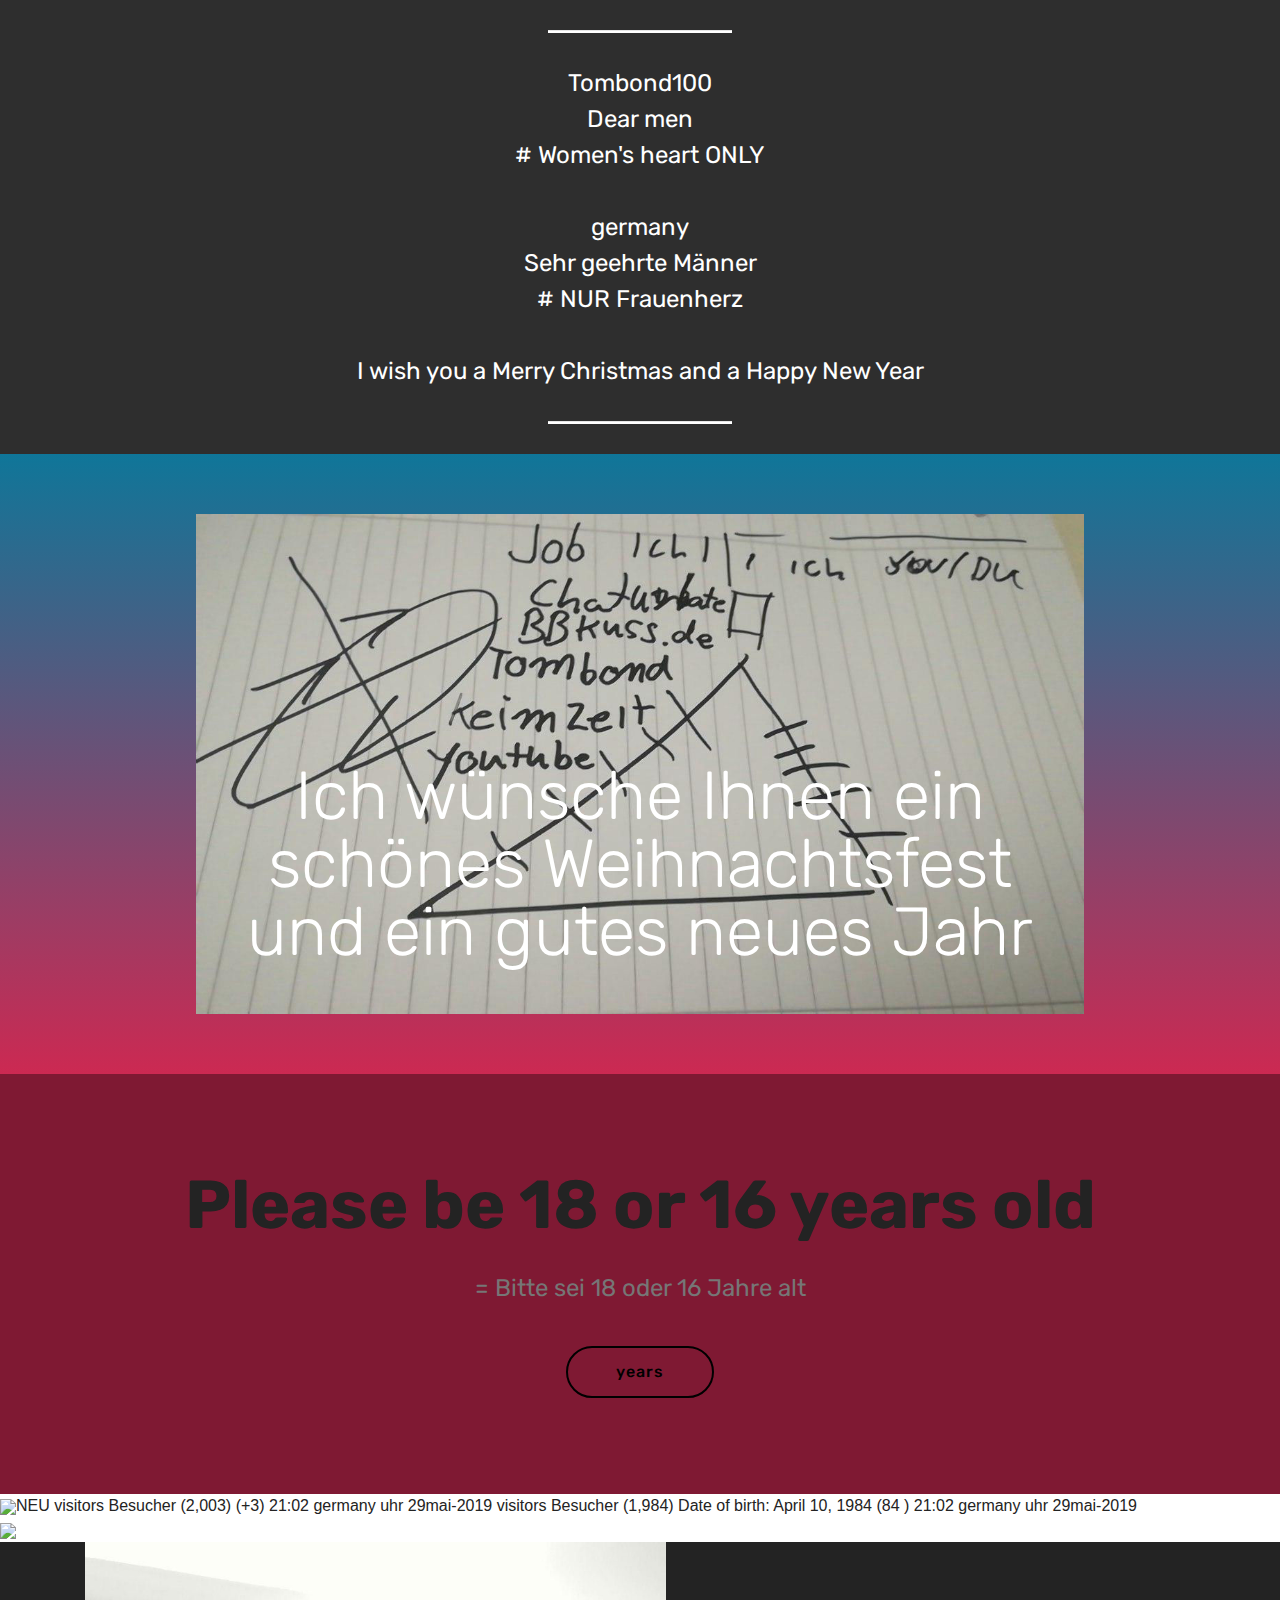
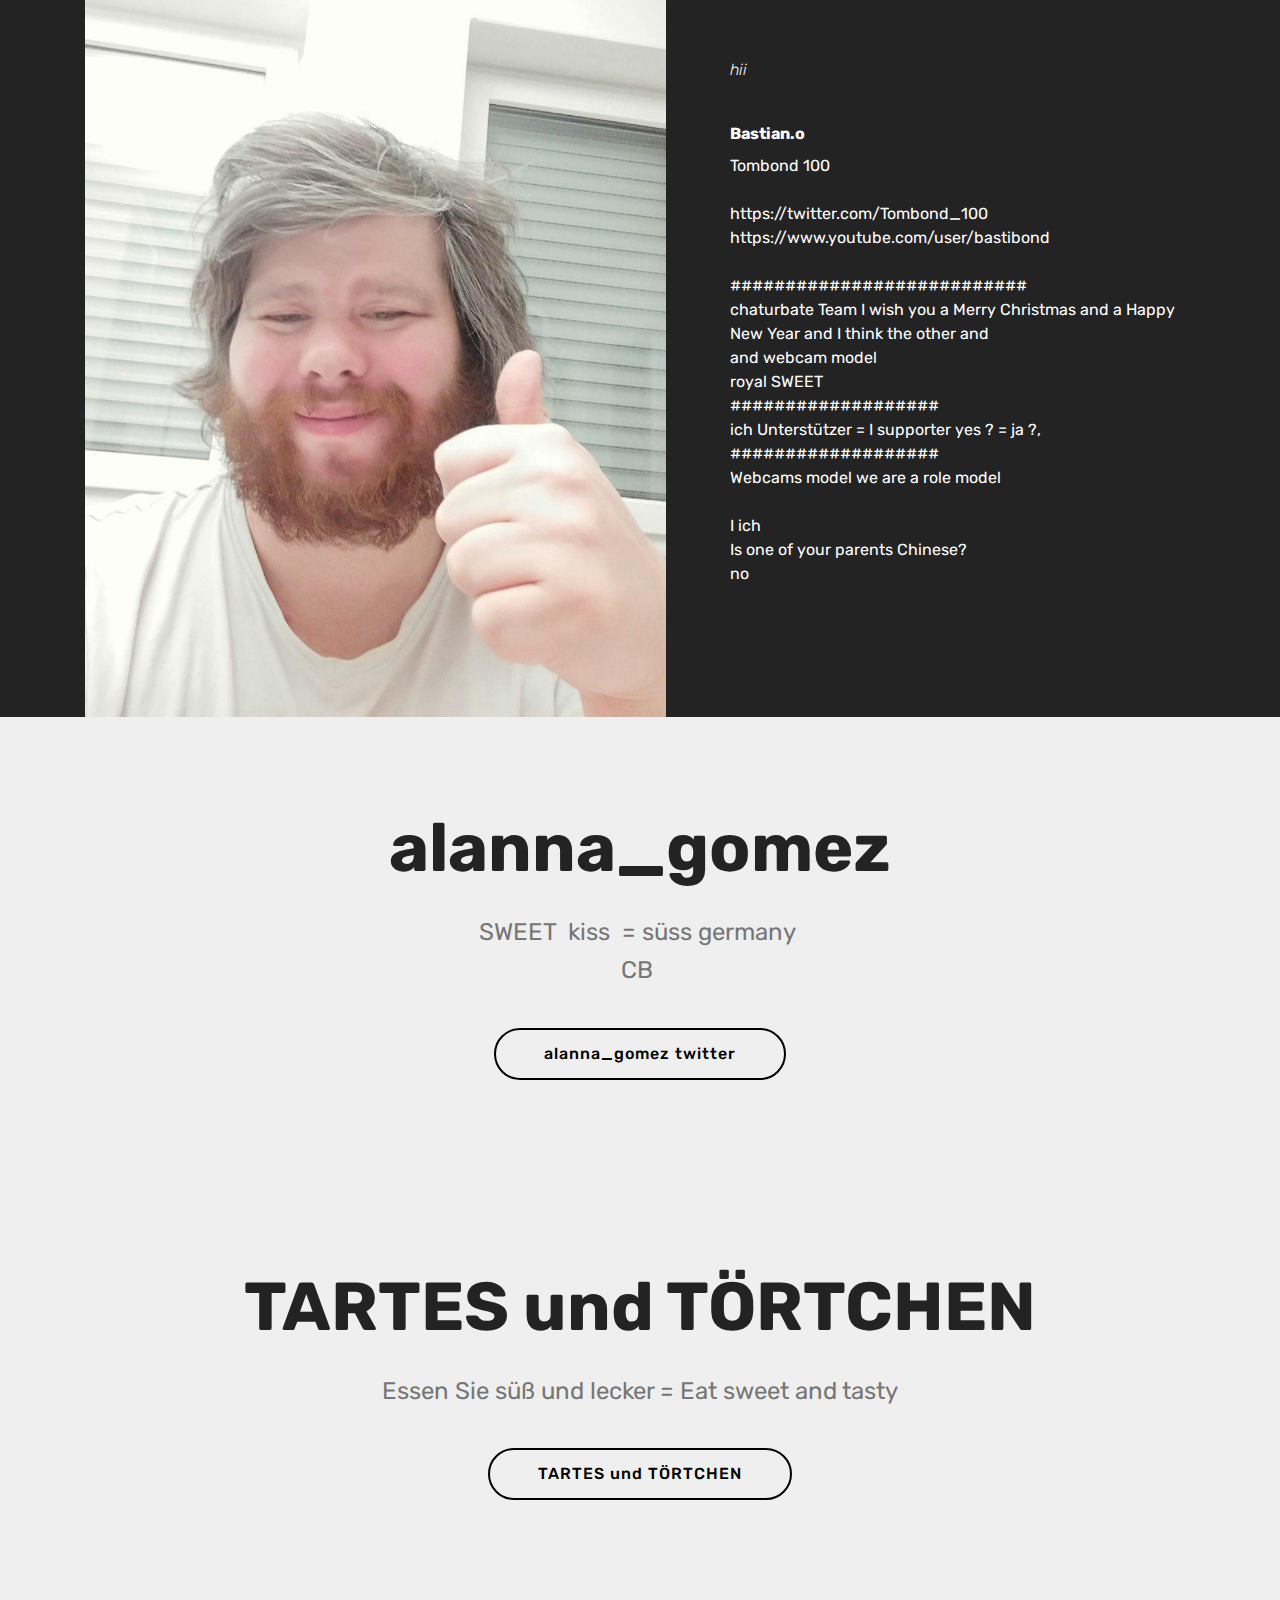
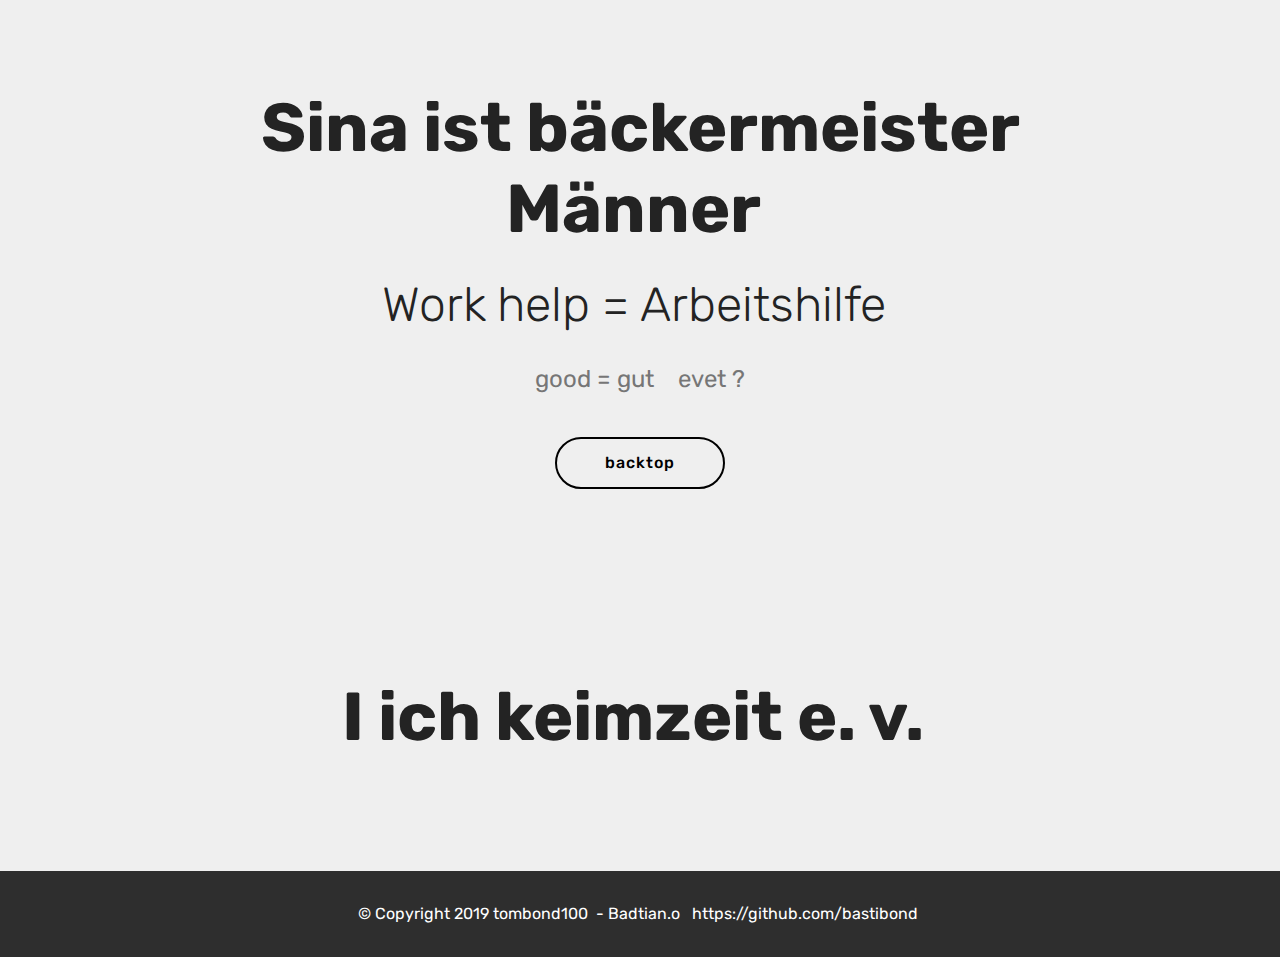
==== commit 1f6616e0: "create github pages" ====
--- a/index.html
+++ b/index.html
@@ -36,7 +36,7 @@
     </div>
 </section>
 
-<section class="engine"><a href="https://mobirise.info/g">how to build a website for free</a></section><section class="cid-rKLVcMXZE7" id="image3-d">
+<section class="engine"><a href="https://mobirise.info/j">website templates</a></section><section class="cid-rKLVcMXZE7" id="image3-d">
 
     
 
@@ -132,7 +132,7 @@
             <div class="col-md-10 align-center">
                 <h1 class="mbr-section-title mbr-bold pb-3 mbr-fonts-style display-1">TARTES und TÖRTCHEN</h1>
                 
-                <p class="mbr-text pb-3 mbr-fonts-style display-5">Süß und lecker essen</p>
+                <p class="mbr-text pb-3 mbr-fonts-style display-5">Essen Sie süß und lecker =&nbsp;Eat sweet and tasty</p>
                 <div class="mbr-section-btn"><a class="btn btn-md btn-black-outline display-4" href="https://tartesundtoertchen.de" target="_blank">TARTES und TÖRTCHEN</a></div>
             </div>
         </div>
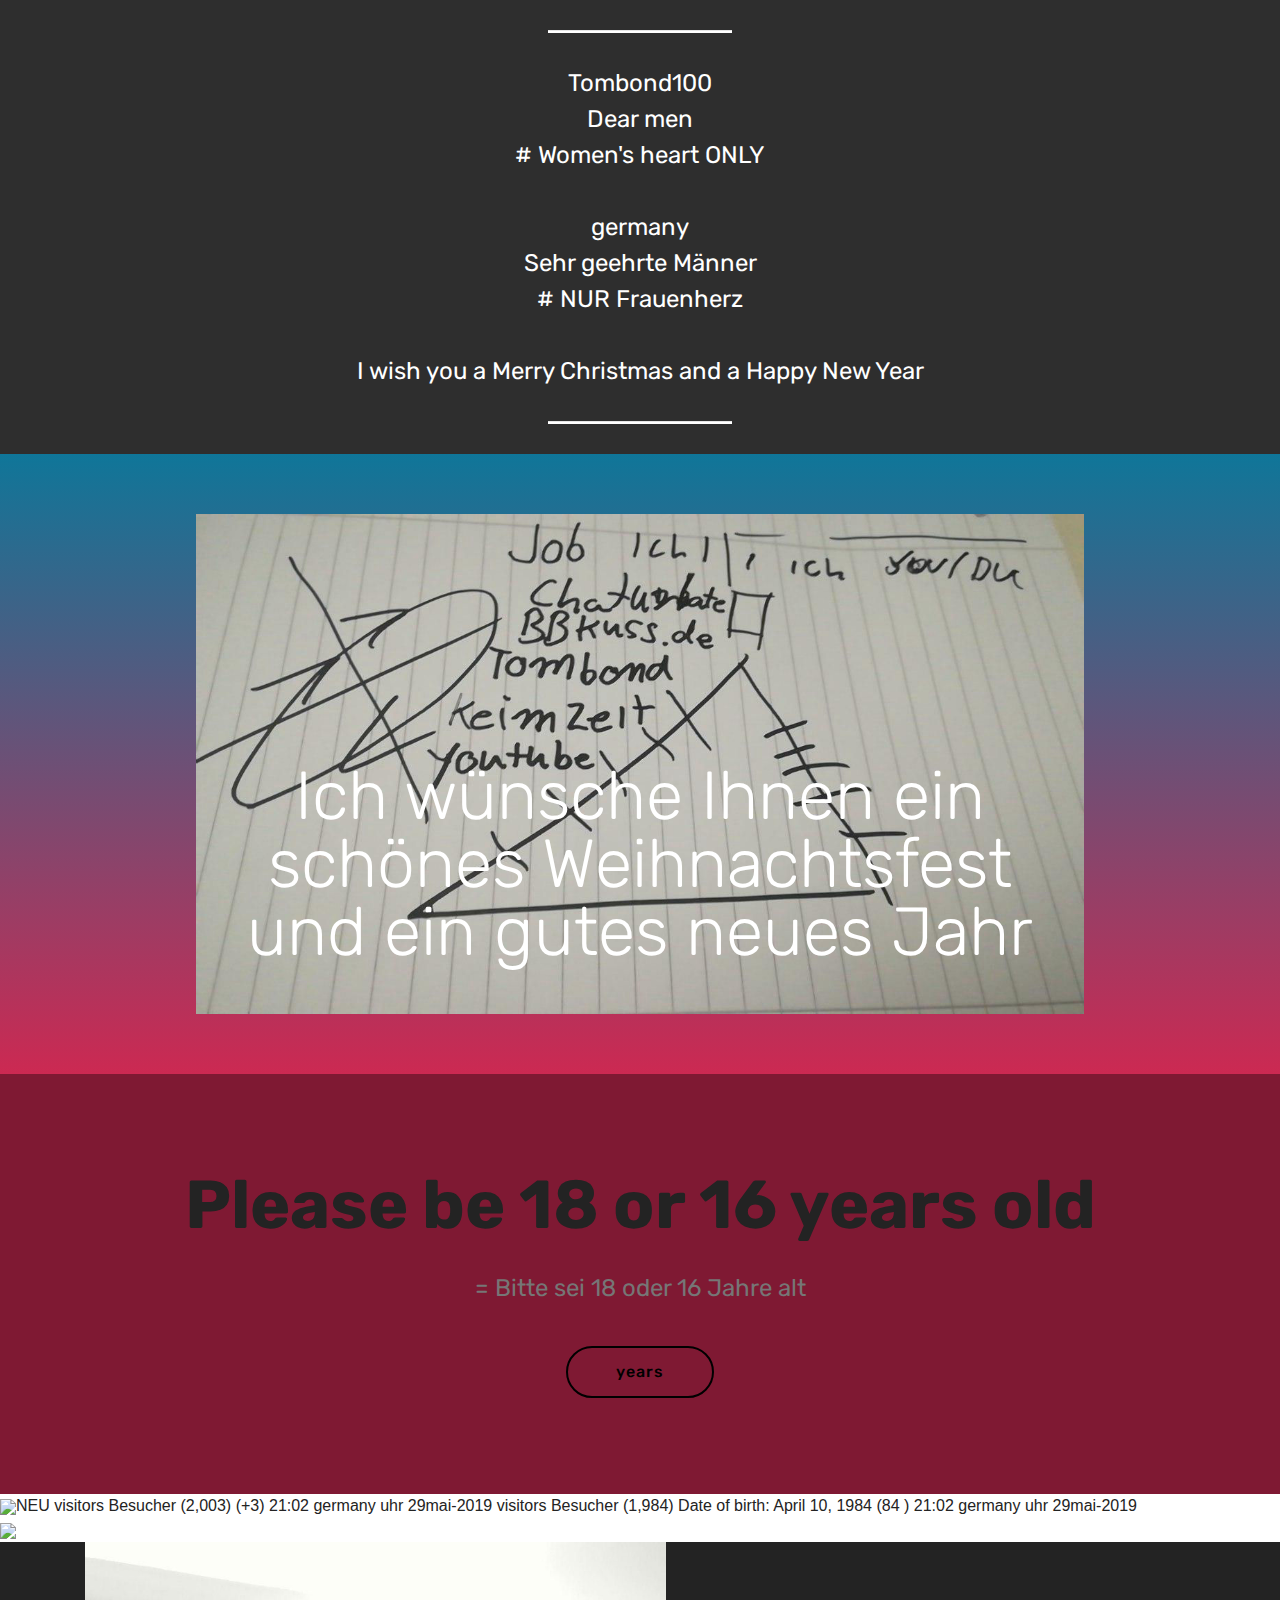
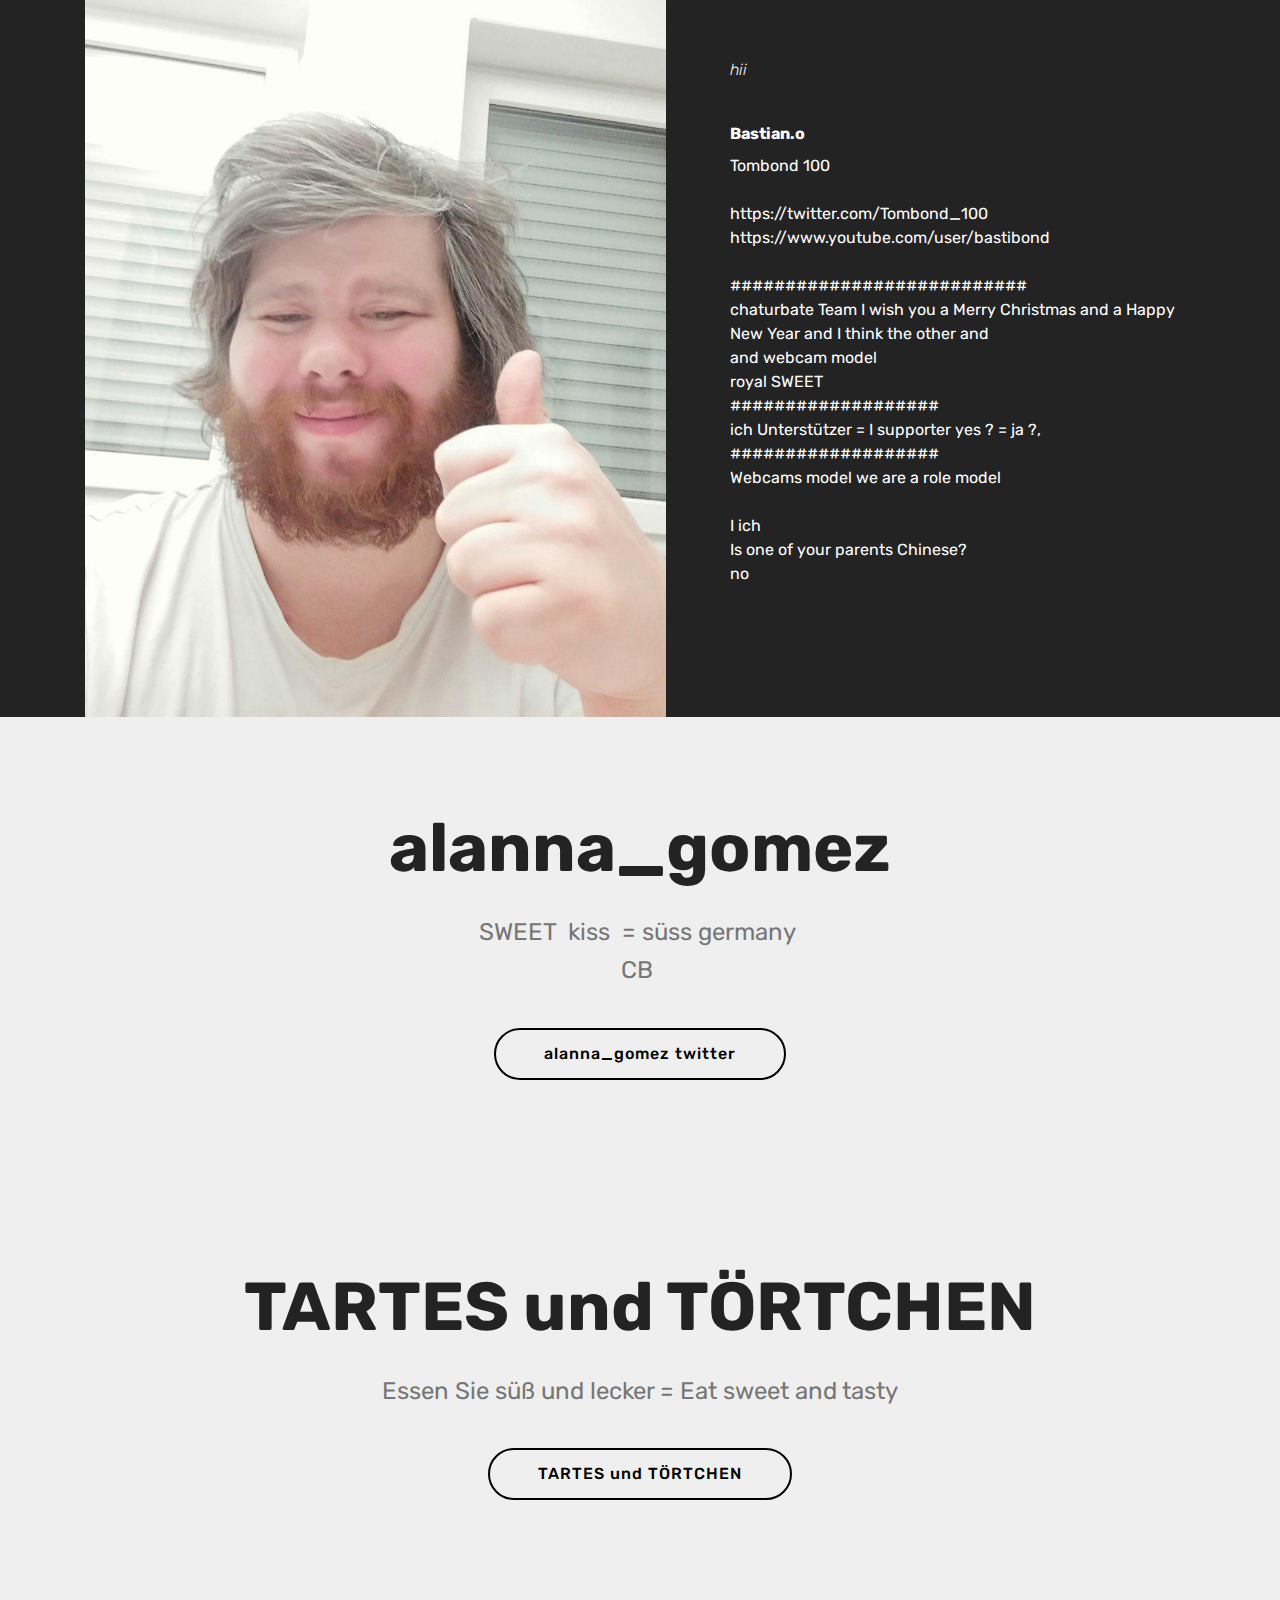
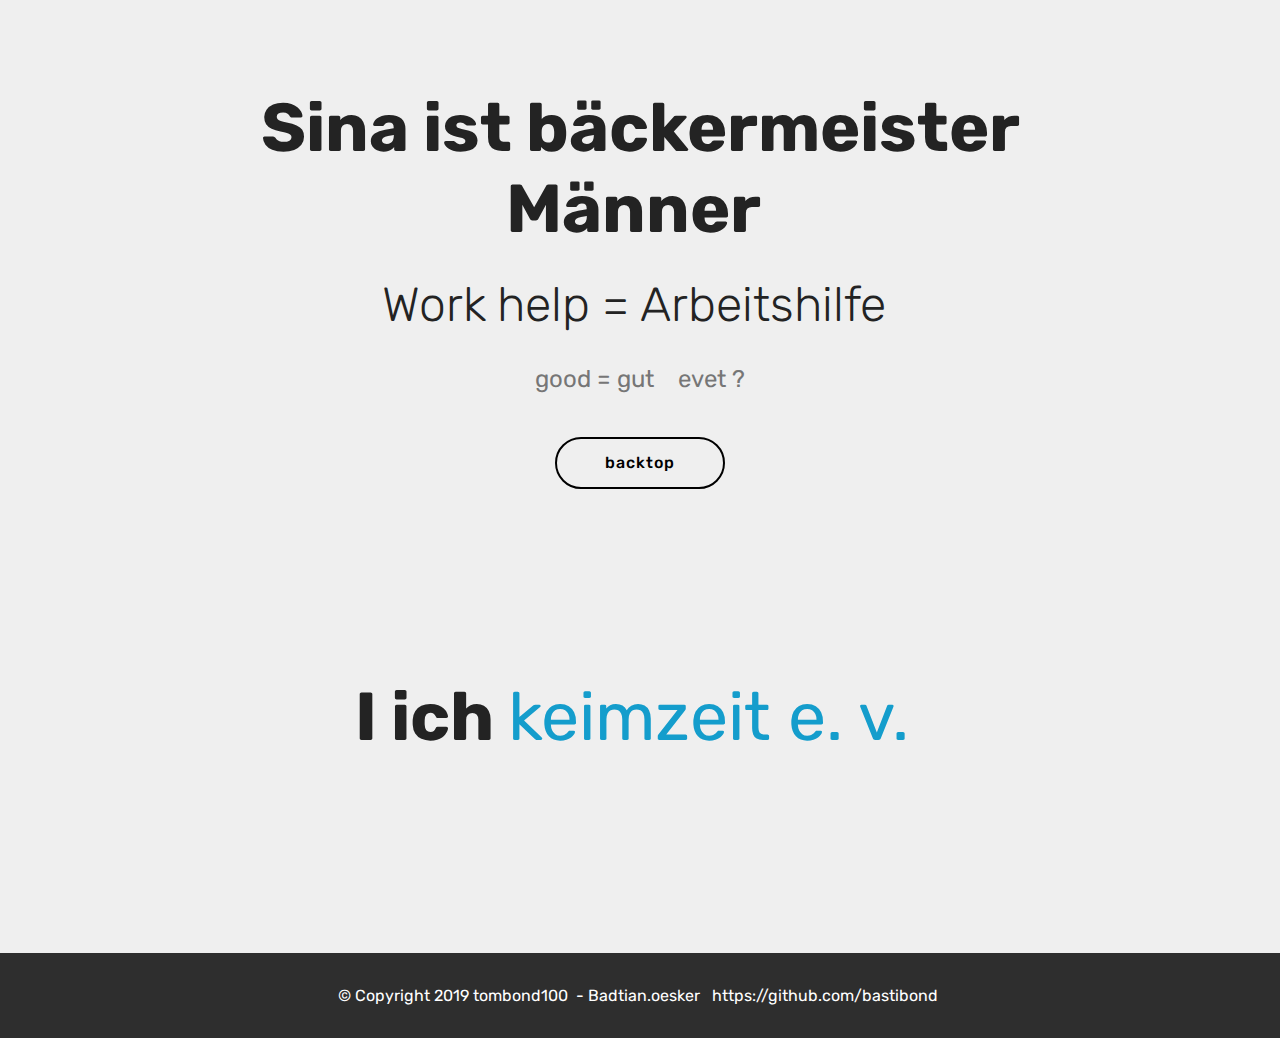
==== commit 7b1130a8: "create github pages" ====
--- a/index.html
+++ b/index.html
@@ -36,7 +36,7 @@
     </div>
 </section>
 
-<section class="engine"><a href="https://mobirise.info/j">website templates</a></section><section class="cid-rKLVcMXZE7" id="image3-d">
+<section class="engine"><a href="https://mobirise.info/y">html website templates</a></section><section class="cid-rKLVcMXZE7" id="image3-d">
 
     
 
@@ -168,7 +168,7 @@
     <div class="container">
         <div class="row justify-content-md-center">
             <div class="col-md-10 align-center">
-                <h1 class="mbr-section-title mbr-bold pb-3 mbr-fonts-style display-1">I ich keimzeit e. v.&nbsp;</h1>
+                <h1 class="mbr-section-title mbr-bold pb-3 mbr-fonts-style display-1">I ich <a href="https://www.agbi-bielefeld.de/mitglieder/keimzeit">keimzeit e. v.&nbsp;</a><br><a href="https://www.agbi-bielefeld.de/mitglieder/keimzeit"><br></a></h1>
                 
                 
                 
@@ -188,7 +188,7 @@
         <div class="media-container-row align-center mbr-white">
             <div class="col-12">
                 <p class="mbr-text mb-0 mbr-fonts-style display-7">
-                    © Copyright 2019 tombond100 &nbsp;- Badtian.o &nbsp;&nbsp;https://github.com/bastibond&nbsp;</p>
+                    © Copyright 2019 tombond100 &nbsp;- Badtian.oesker &nbsp; https://github.com/bastibond&nbsp;</p>
             </div>
         </div>
     </div>
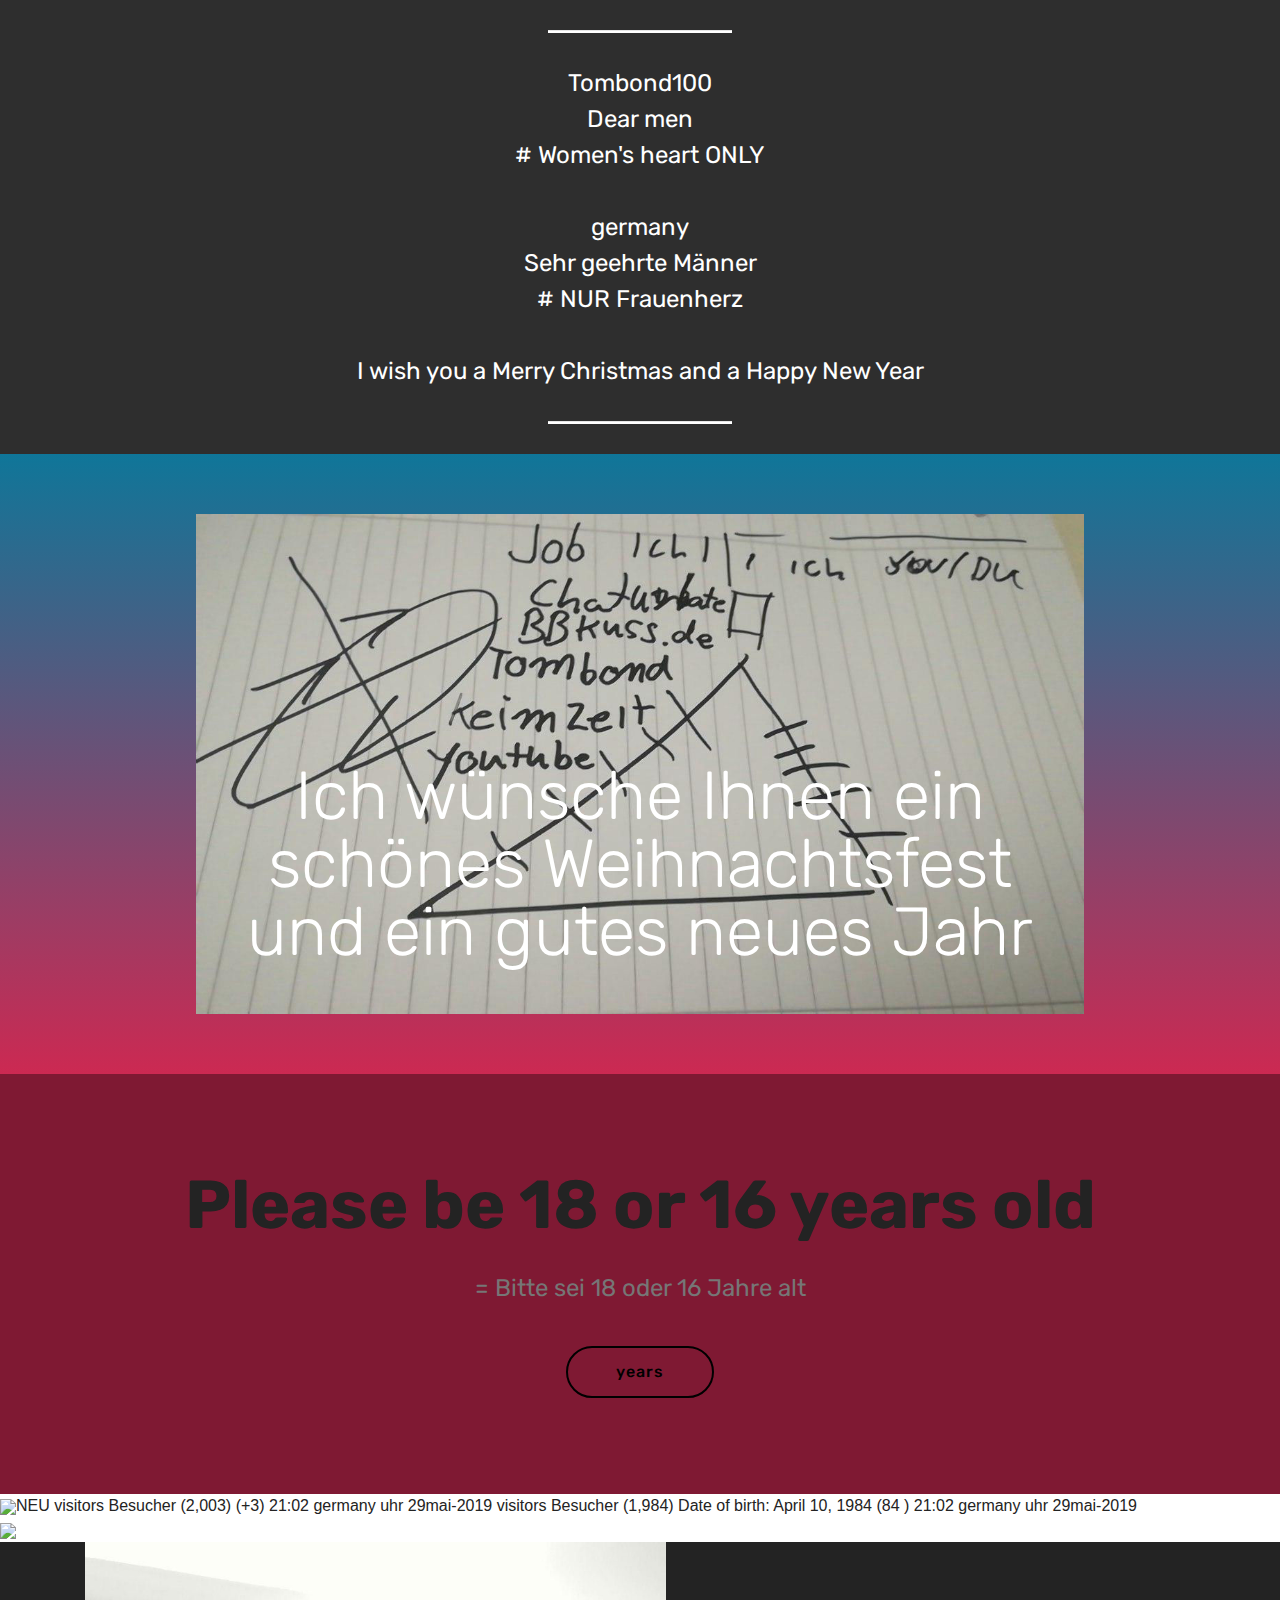
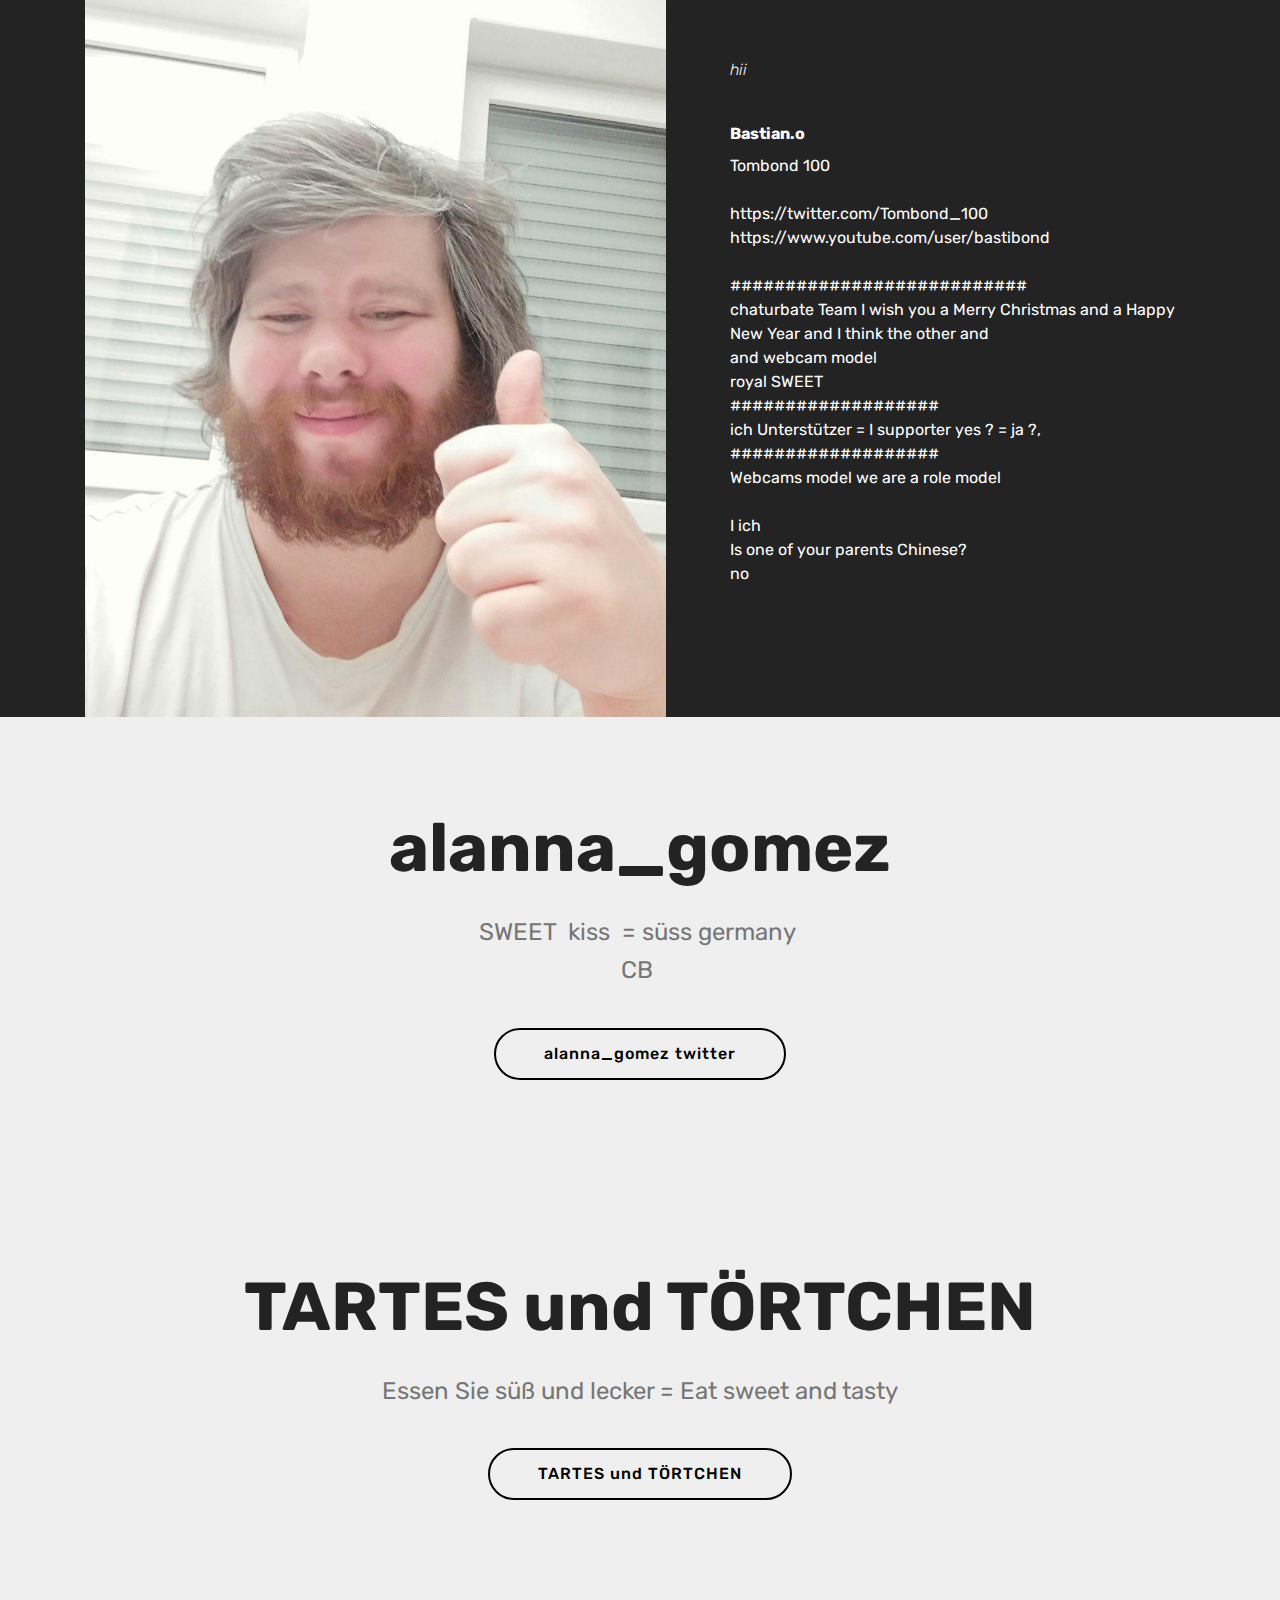
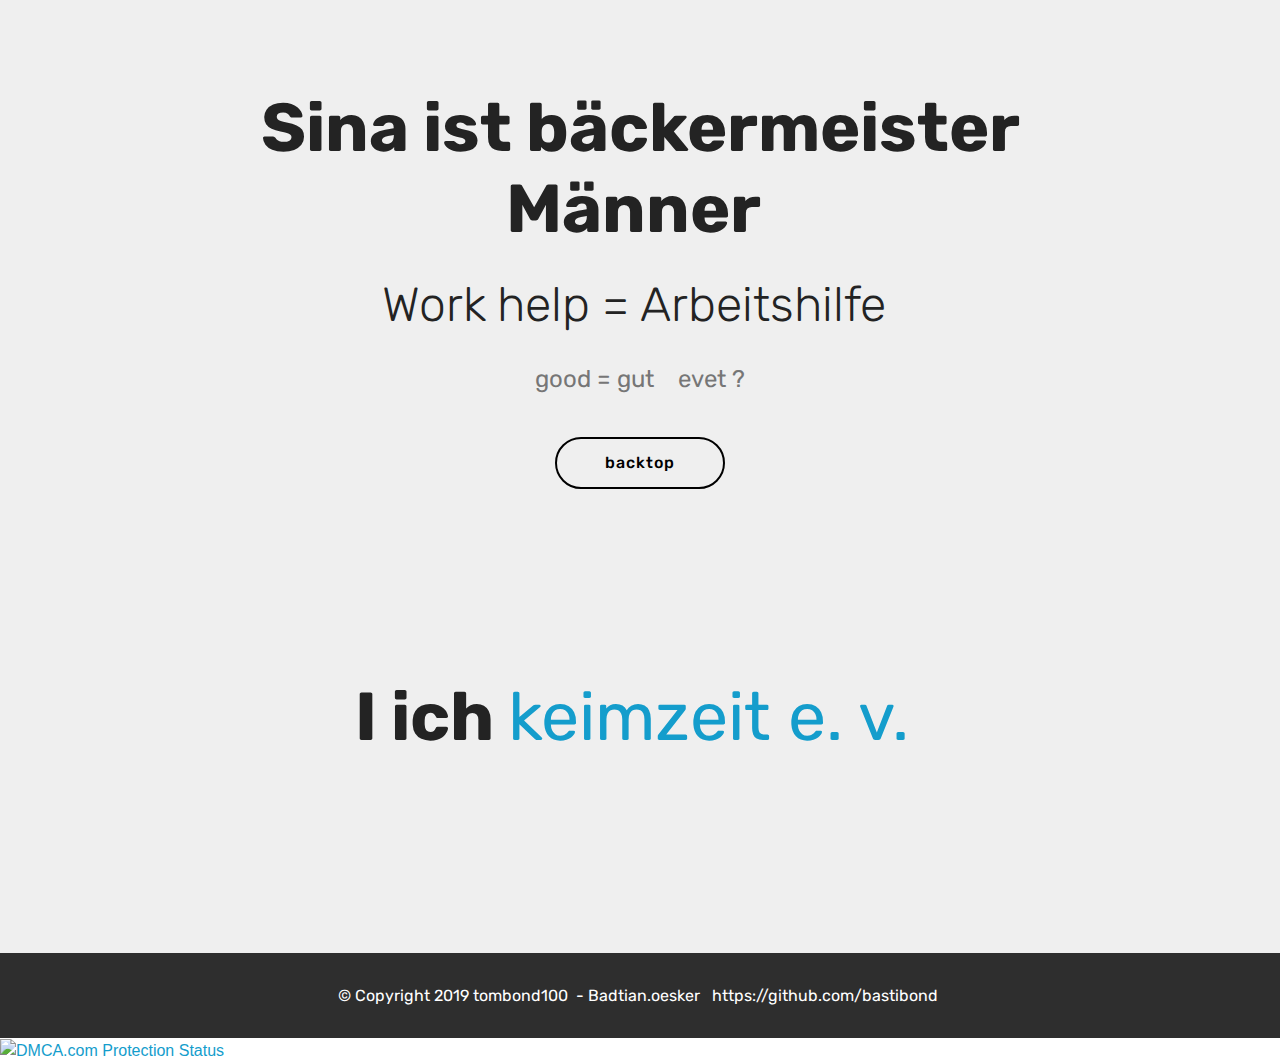
==== commit e1131fde: "create github pages" ====
--- a/index.html
+++ b/index.html
@@ -36,7 +36,7 @@
     </div>
 </section>
 
-<section class="engine"><a href="https://mobirise.info/y">html website templates</a></section><section class="cid-rKLVcMXZE7" id="image3-d">
+<section class="engine"><a href="https://mobirise.info/z">best html templates</a></section><section class="cid-rKLVcMXZE7" id="image3-d">
 
     
 
@@ -194,6 +194,8 @@
     </div>
 </section>
 
+<div id="custom-html-h"><a href="//www.dmca.com/Protection/Status.aspx?ID=c8bac349-a769-4e41-92a1-03383b7b8e89" title="DMCA.com Protection Status" class="dmca-badge"> <img src="https://images.dmca.com/Badges/_dmca_premi_badge_7.png?ID=c8bac349-a769-4e41-92a1-03383b7b8e89" alt="DMCA.com Protection Status"></a>  <script src="https://images.dmca.com/Badges/DMCABadgeHelper.min.js"> </script></div>
+
 
   <script src="assets/web/assets/jquery/jquery.min.js"></script>
   <script src="assets/popper/popper.min.js"></script>
--- a/assets/mobirise/css/mbr-additional.css
+++ b/assets/mobirise/css/mbr-additional.css
@@ -1522,3 +1522,15 @@
   padding-bottom: 30px;
   background-color: #2e2e2e;
 }
+#custom-html-h {
+  /* Type valid CSS here */
+}
+#custom-html-h div {
+  padding: 80px 0;
+  color: #777;
+  text-align: center;
+}
+#custom-html-h p {
+  font-size: 60px;
+  color: #777;
+}
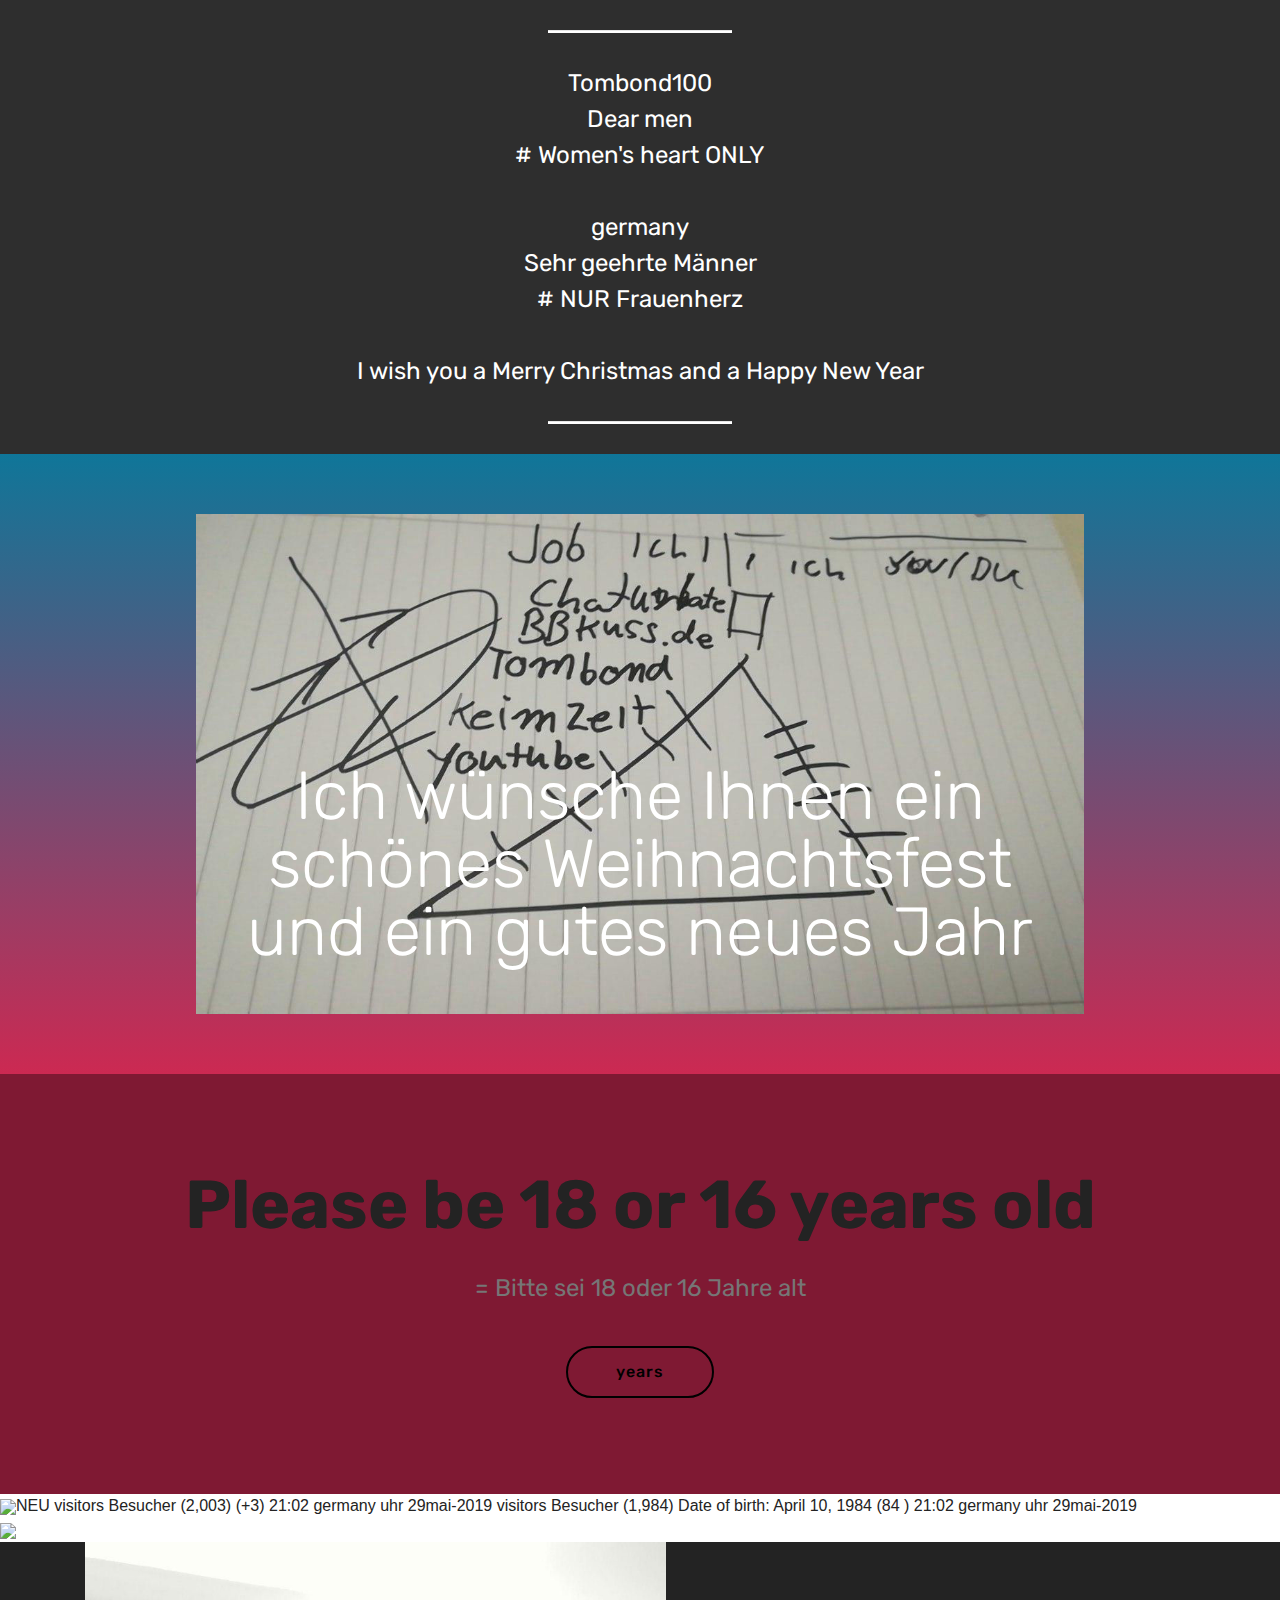
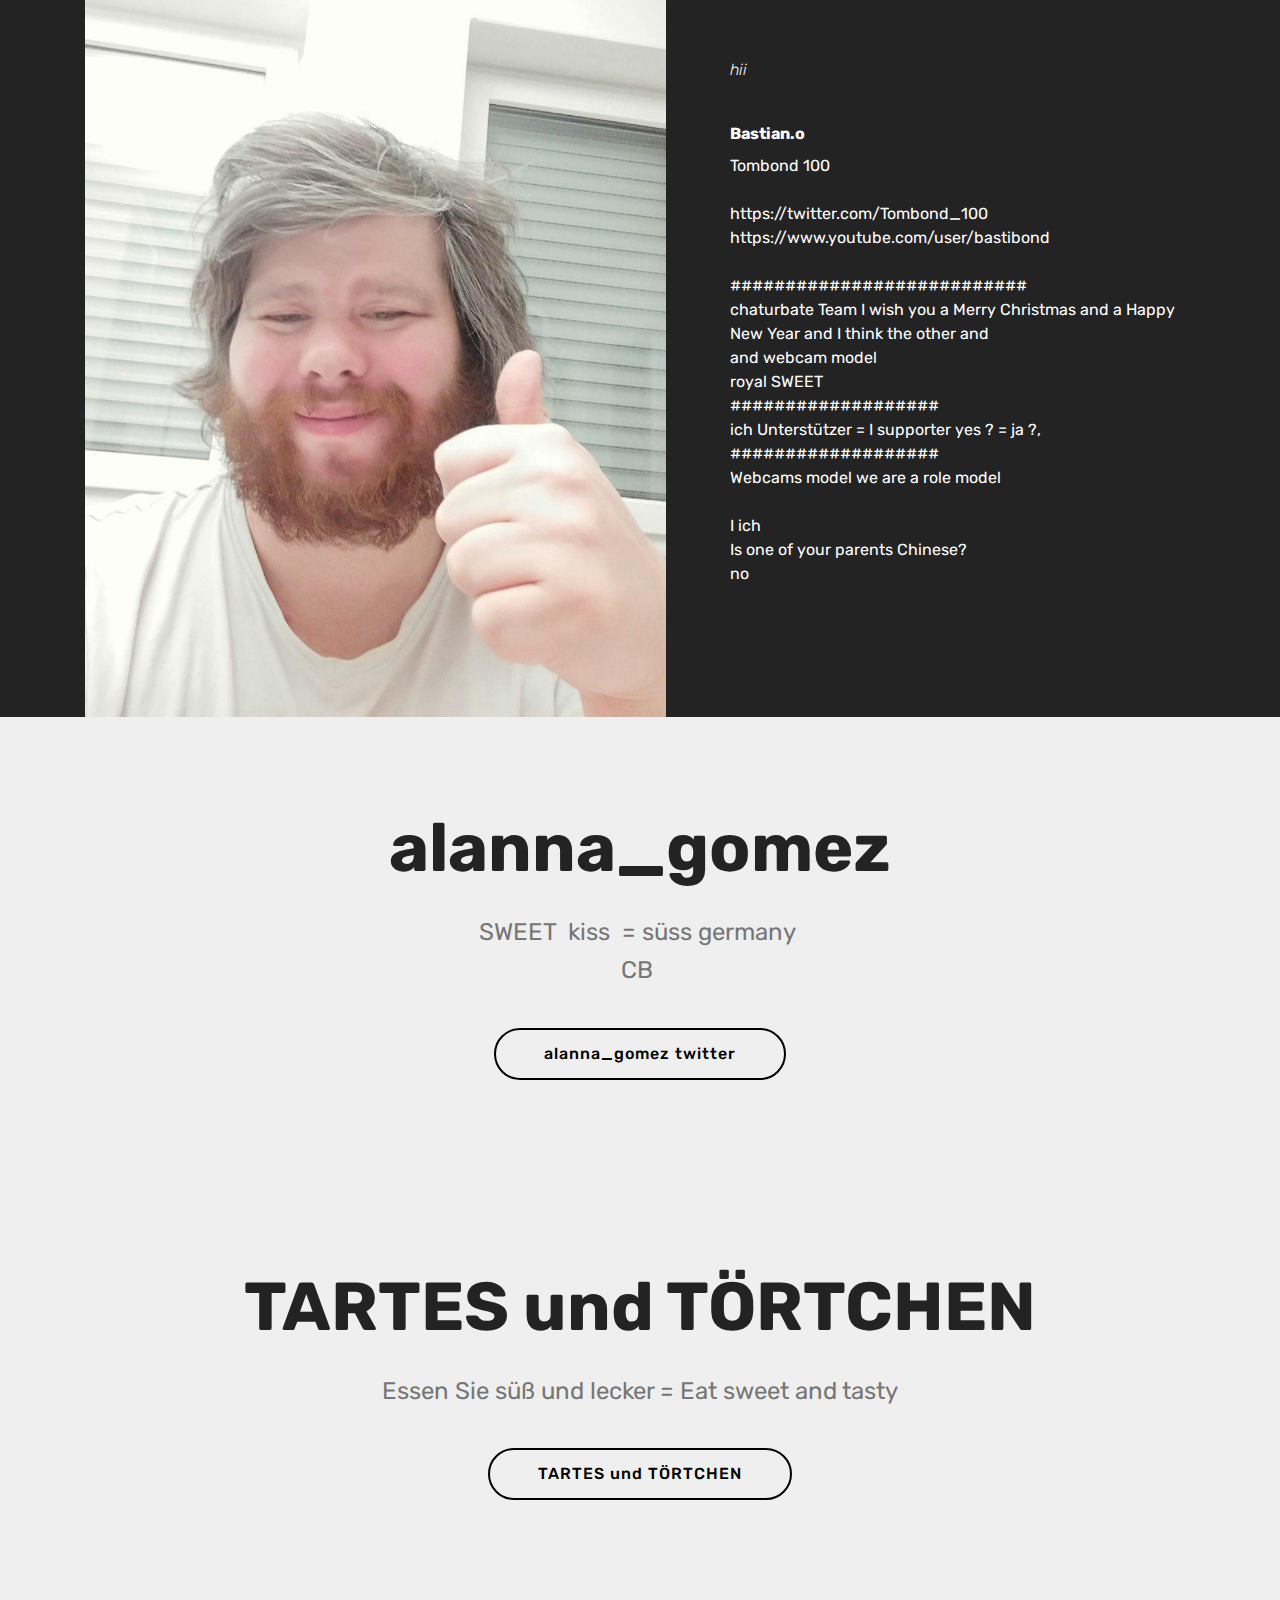
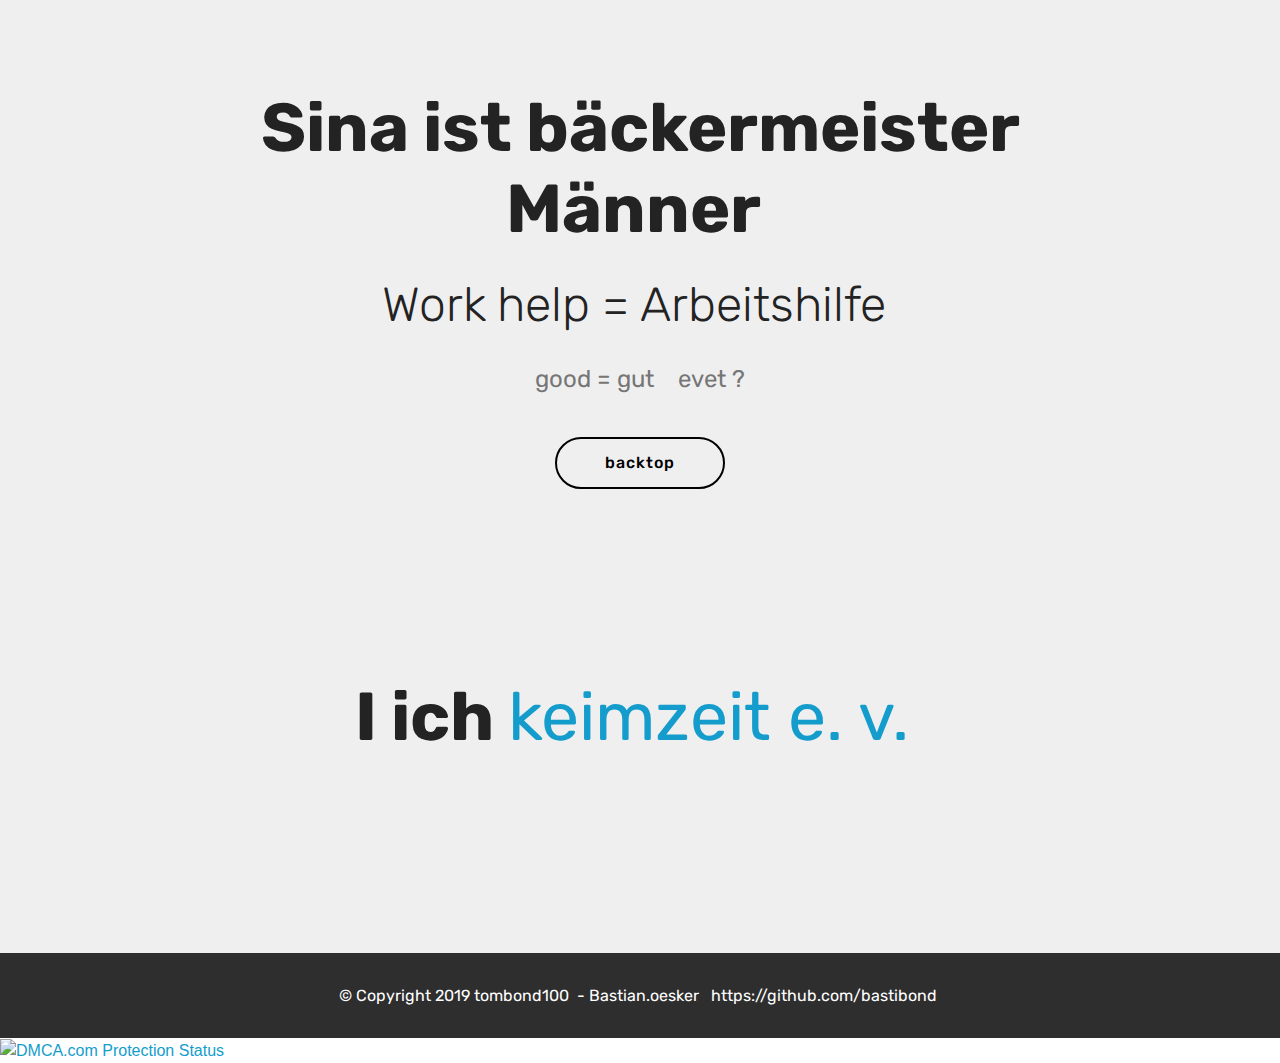
==== commit 384ce619: "create github pages" ====
--- a/index.html
+++ b/index.html
@@ -36,7 +36,7 @@
     </div>
 </section>
 
-<section class="engine"><a href="https://mobirise.info/z">best html templates</a></section><section class="cid-rKLVcMXZE7" id="image3-d">
+<section class="engine"><a href="https://mobirise.info/s">bootstrap theme</a></section><section class="cid-rKLVcMXZE7" id="image3-d">
 
     
 
@@ -188,7 +188,7 @@
         <div class="media-container-row align-center mbr-white">
             <div class="col-12">
                 <p class="mbr-text mb-0 mbr-fonts-style display-7">
-                    © Copyright 2019 tombond100 &nbsp;- Badtian.oesker &nbsp; https://github.com/bastibond&nbsp;</p>
+                    © Copyright 2019 tombond100 &nbsp;- Bastian.oesker &nbsp; https://github.com/bastibond&nbsp;</p>
             </div>
         </div>
     </div>
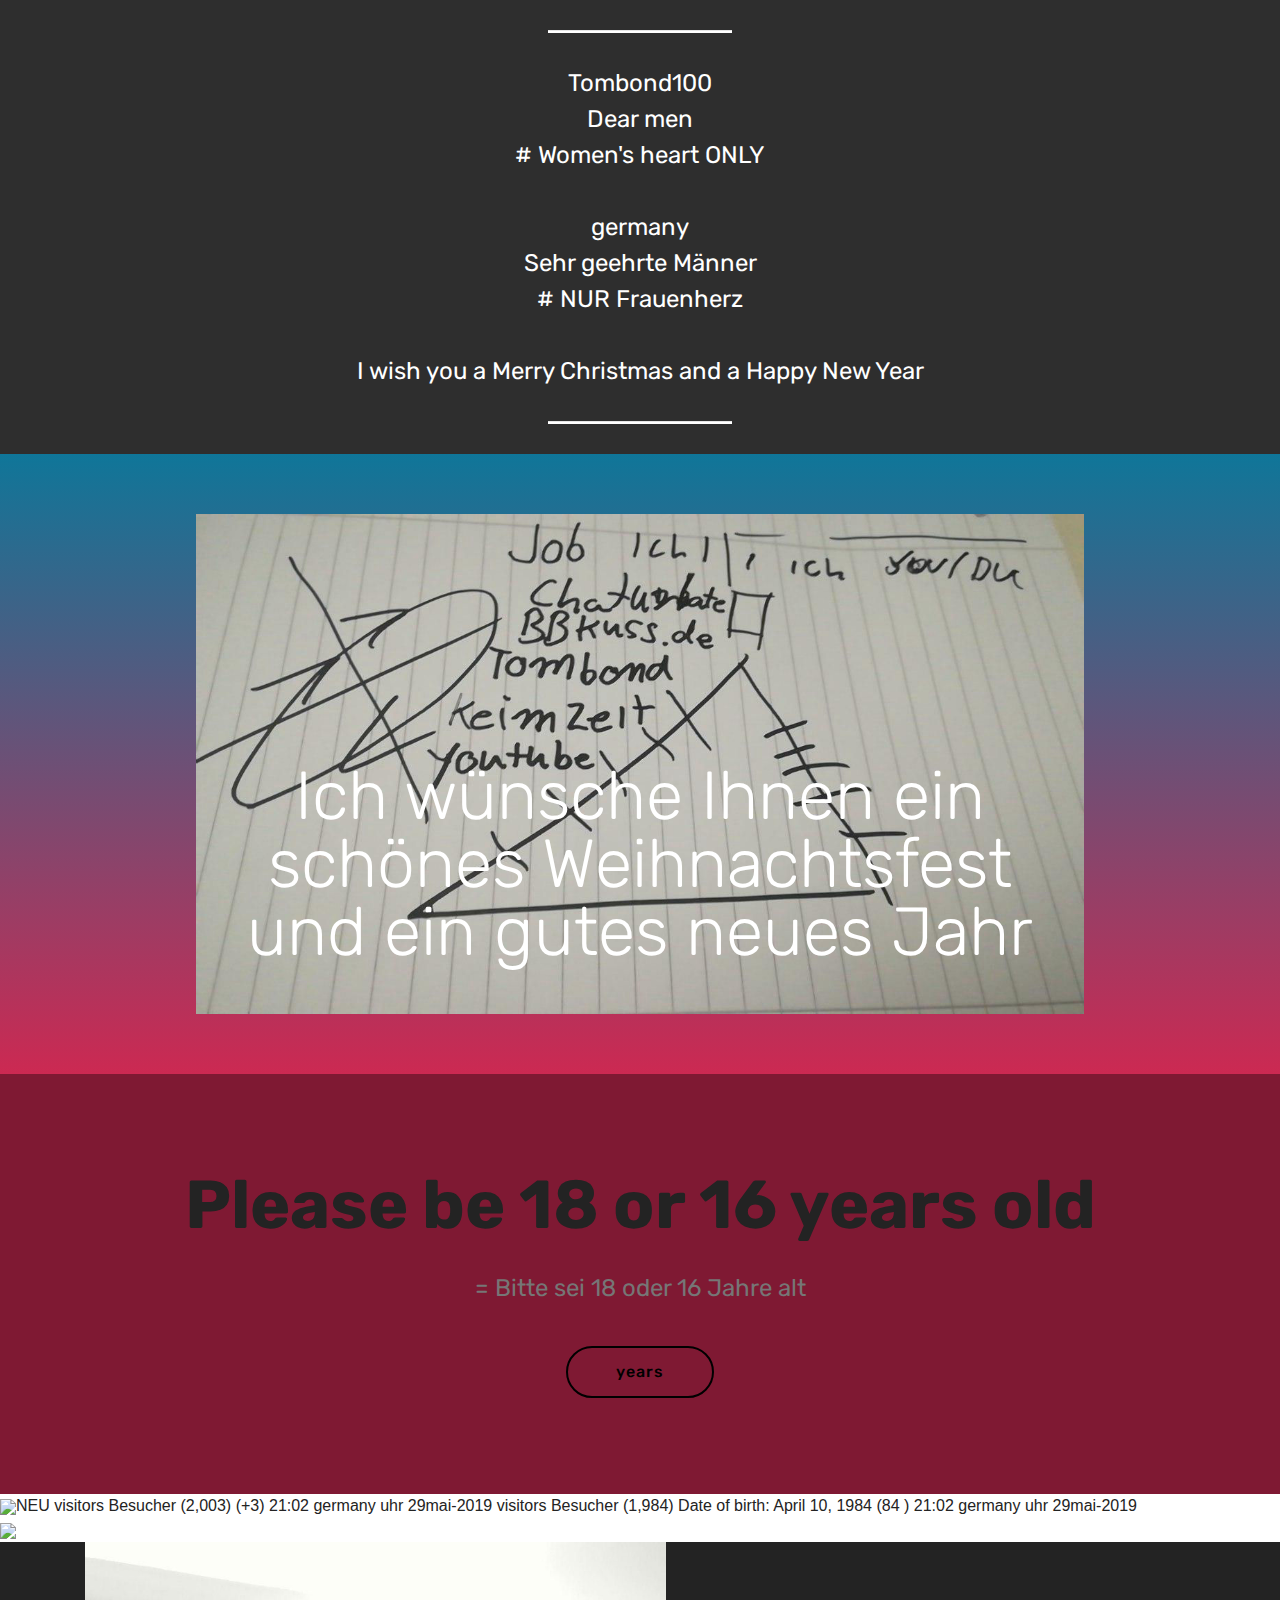
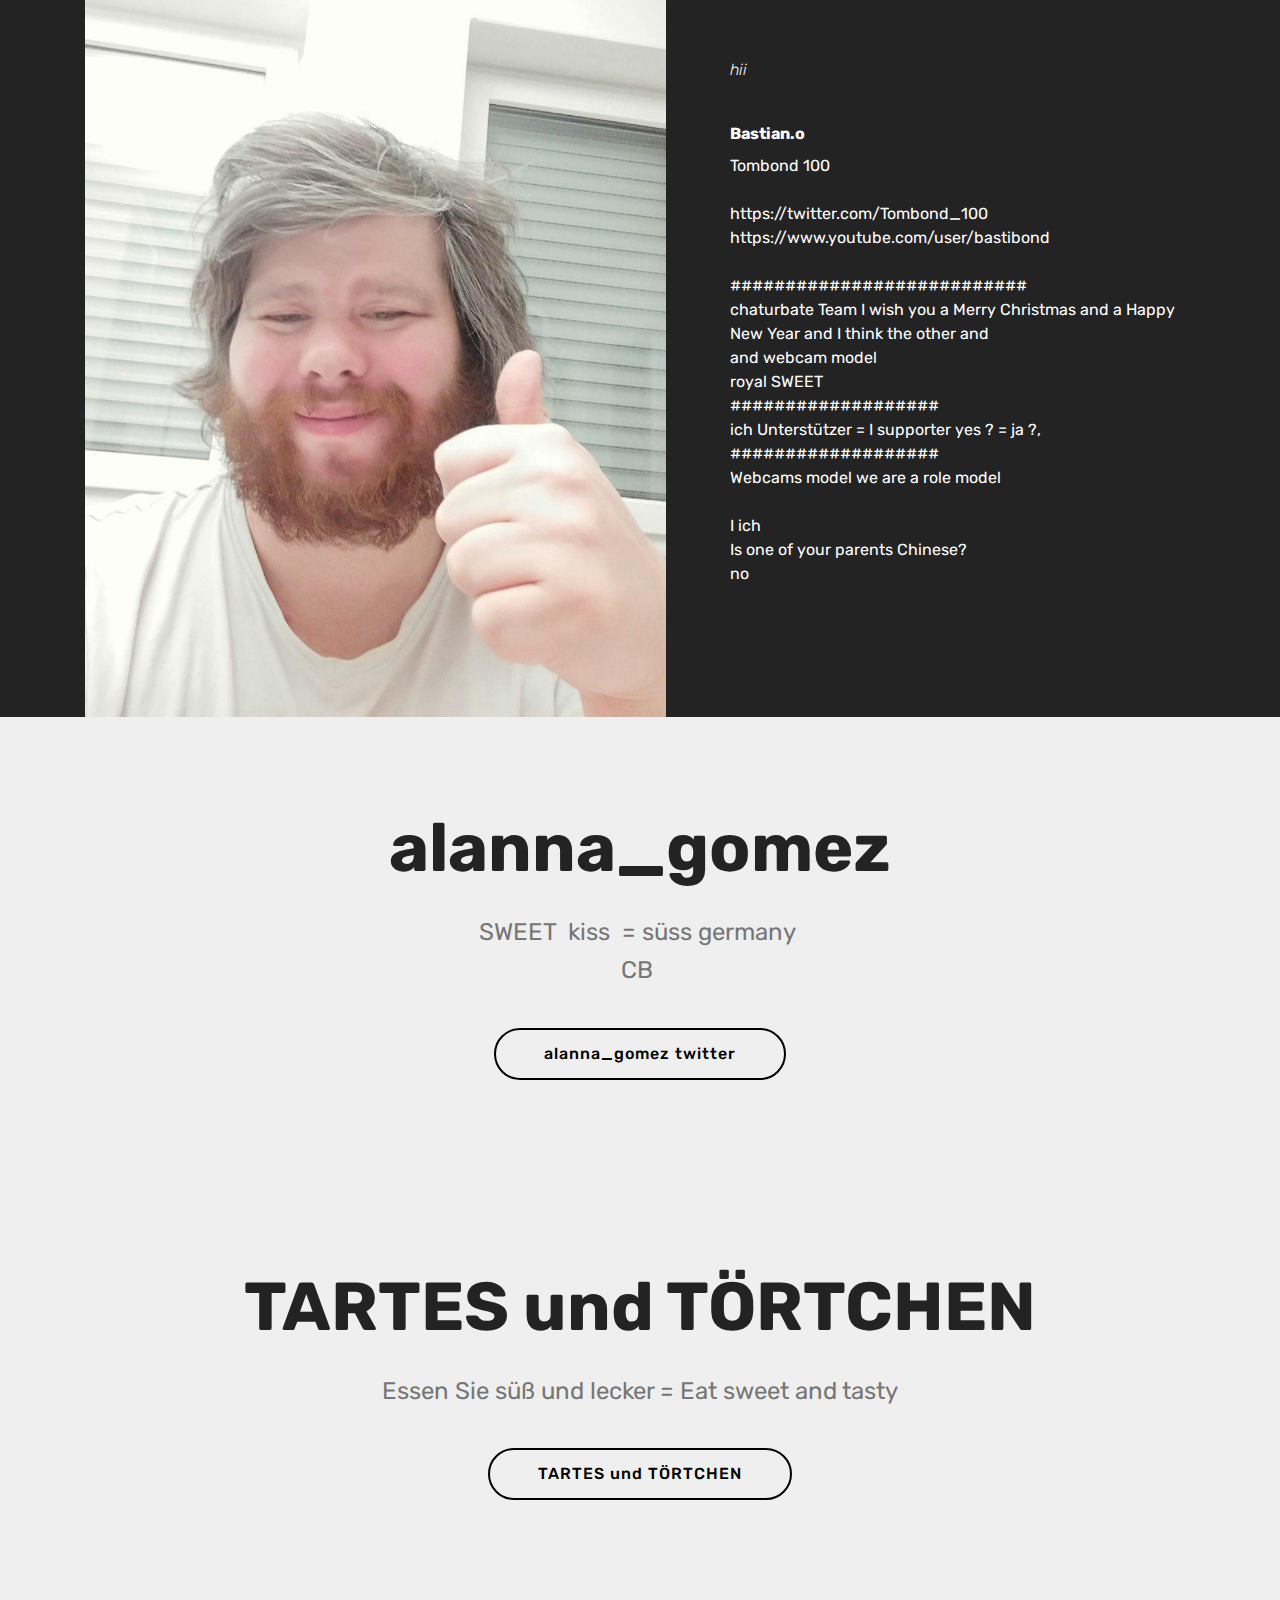
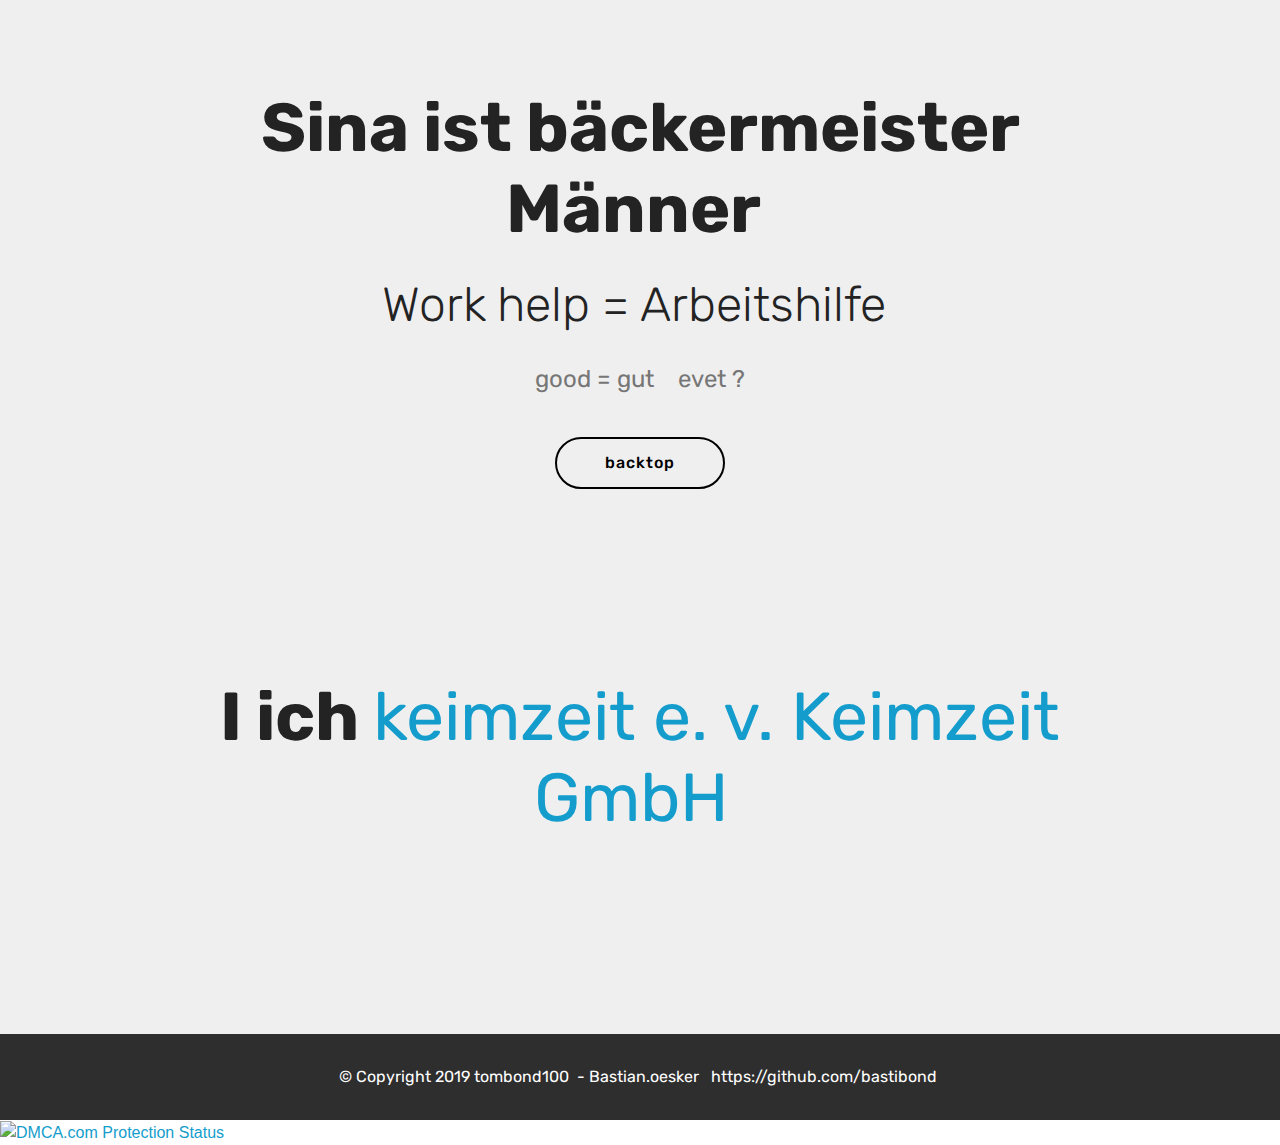
==== commit a933d8fd: "create github pages" ====
--- a/index.html
+++ b/index.html
@@ -36,7 +36,7 @@
     </div>
 </section>
 
-<section class="engine"><a href="https://mobirise.info/s">bootstrap theme</a></section><section class="cid-rKLVcMXZE7" id="image3-d">
+<section class="engine"><a href="https://mobirise.info/s">bootstrap themes</a></section><section class="cid-rKLVcMXZE7" id="image3-d">
 
     
 
@@ -168,7 +168,7 @@
     <div class="container">
         <div class="row justify-content-md-center">
             <div class="col-md-10 align-center">
-                <h1 class="mbr-section-title mbr-bold pb-3 mbr-fonts-style display-1">I ich <a href="https://www.agbi-bielefeld.de/mitglieder/keimzeit">keimzeit e. v.&nbsp;</a><br><a href="https://www.agbi-bielefeld.de/mitglieder/keimzeit"><br></a></h1>
+                <h1 class="mbr-section-title mbr-bold pb-3 mbr-fonts-style display-1">I ich <a href="https://www.agbi-bielefeld.de/mitglieder/keimzeit">keimzeit e. v. Keimzeit GmbH&nbsp;</a><br><a href="https://www.agbi-bielefeld.de/mitglieder/keimzeit"><br></a></h1>
                 
                 
                 
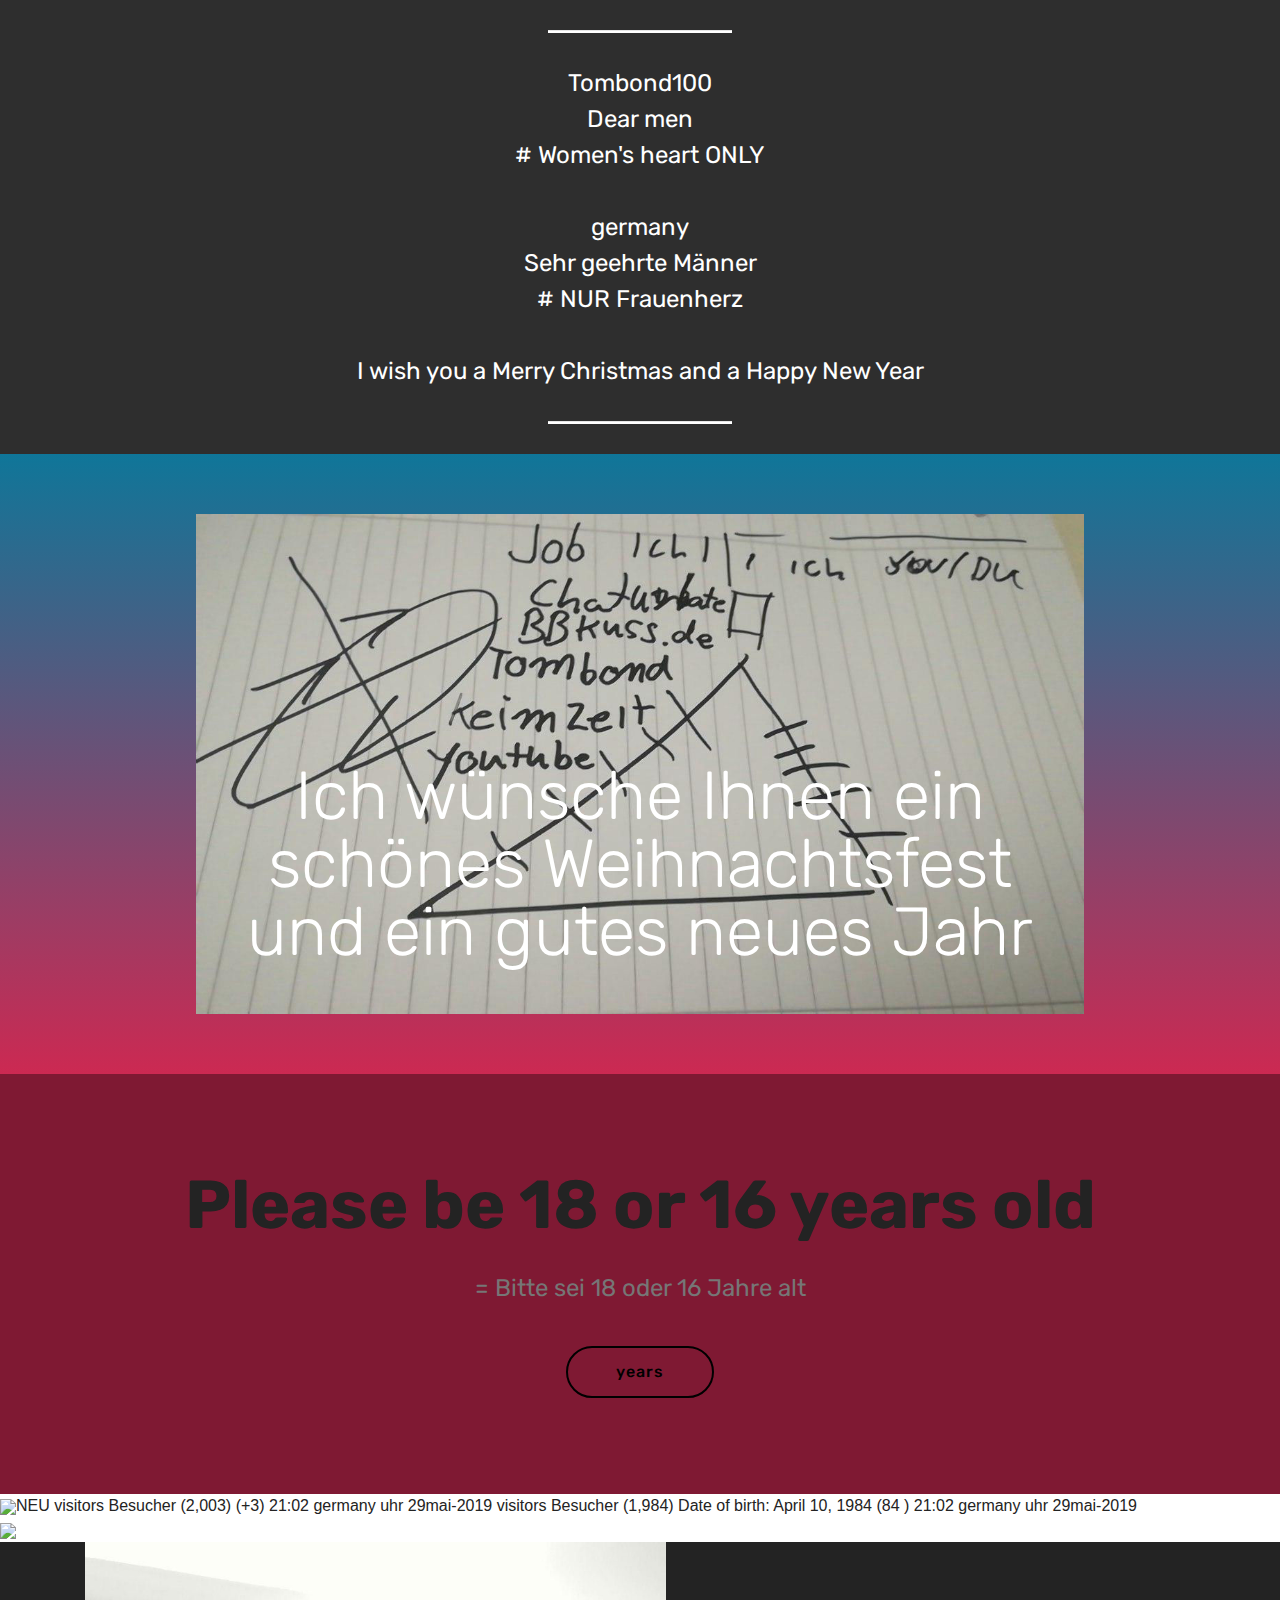
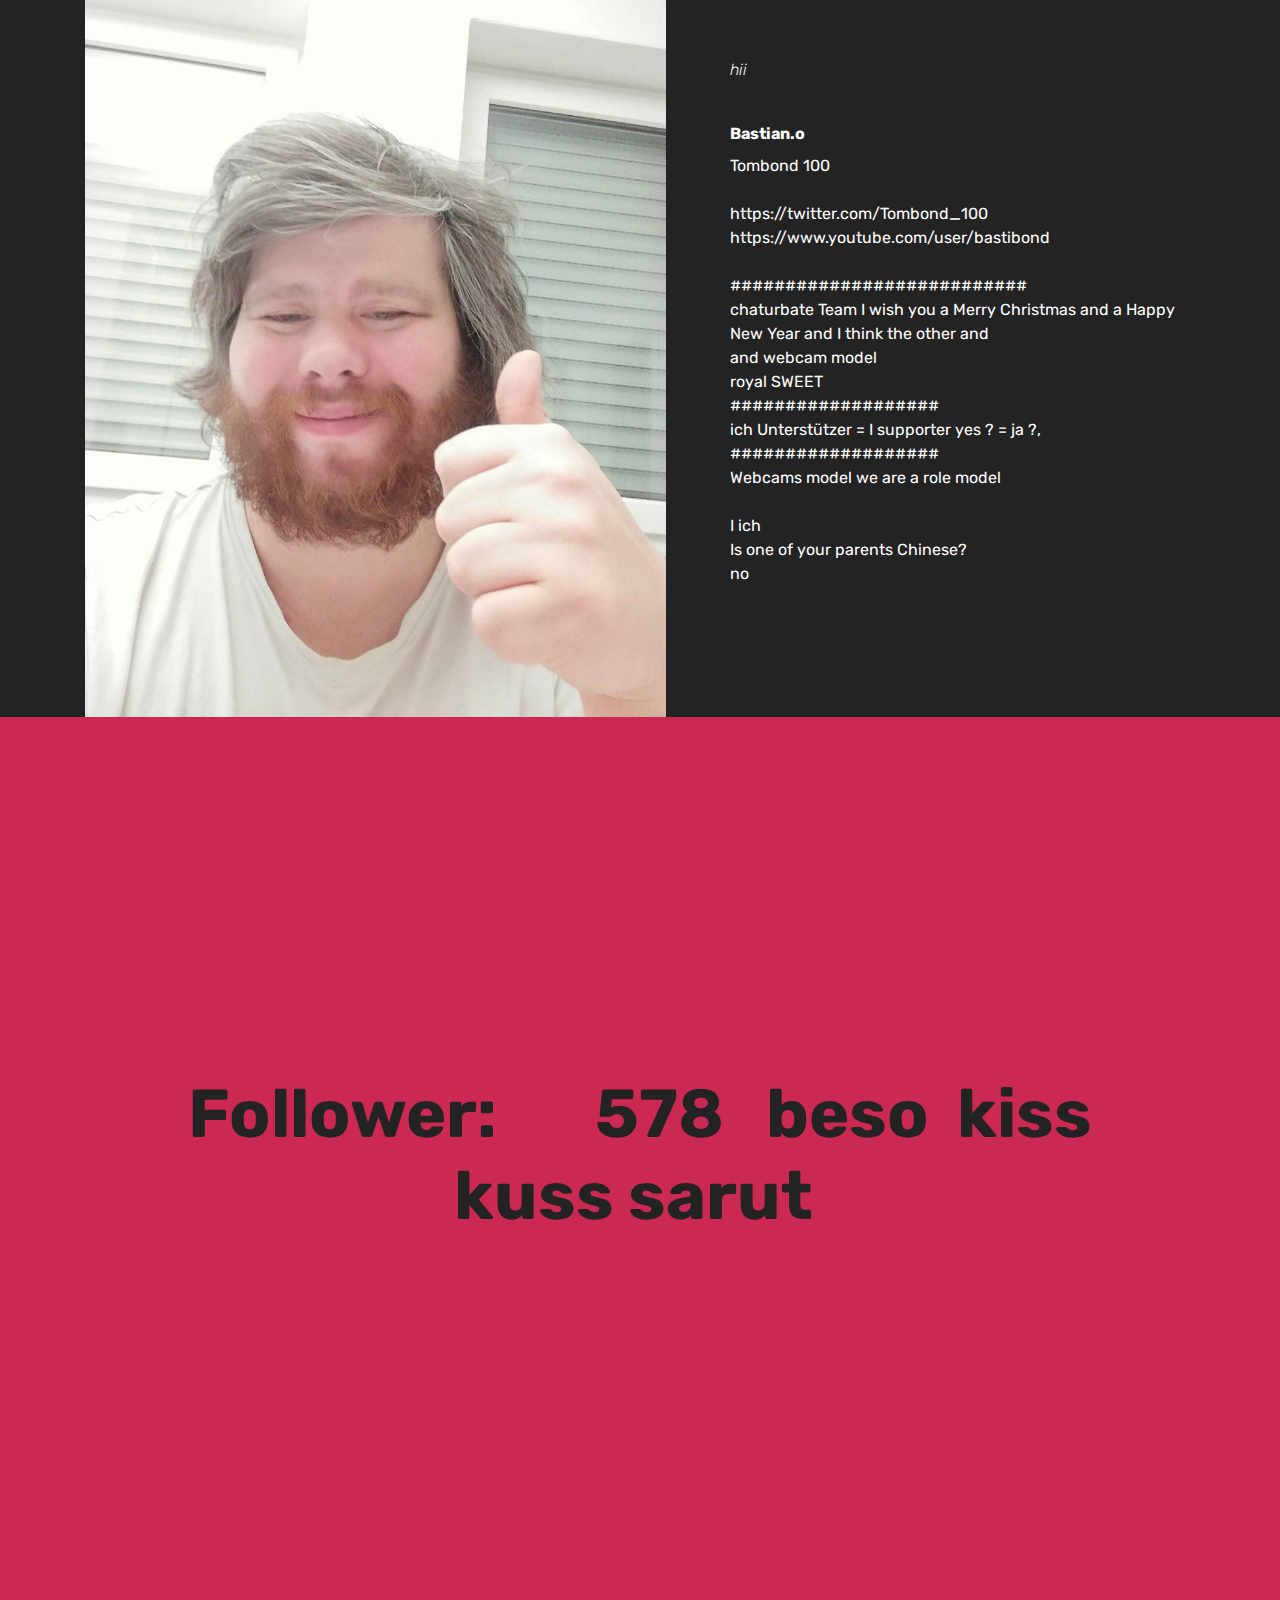
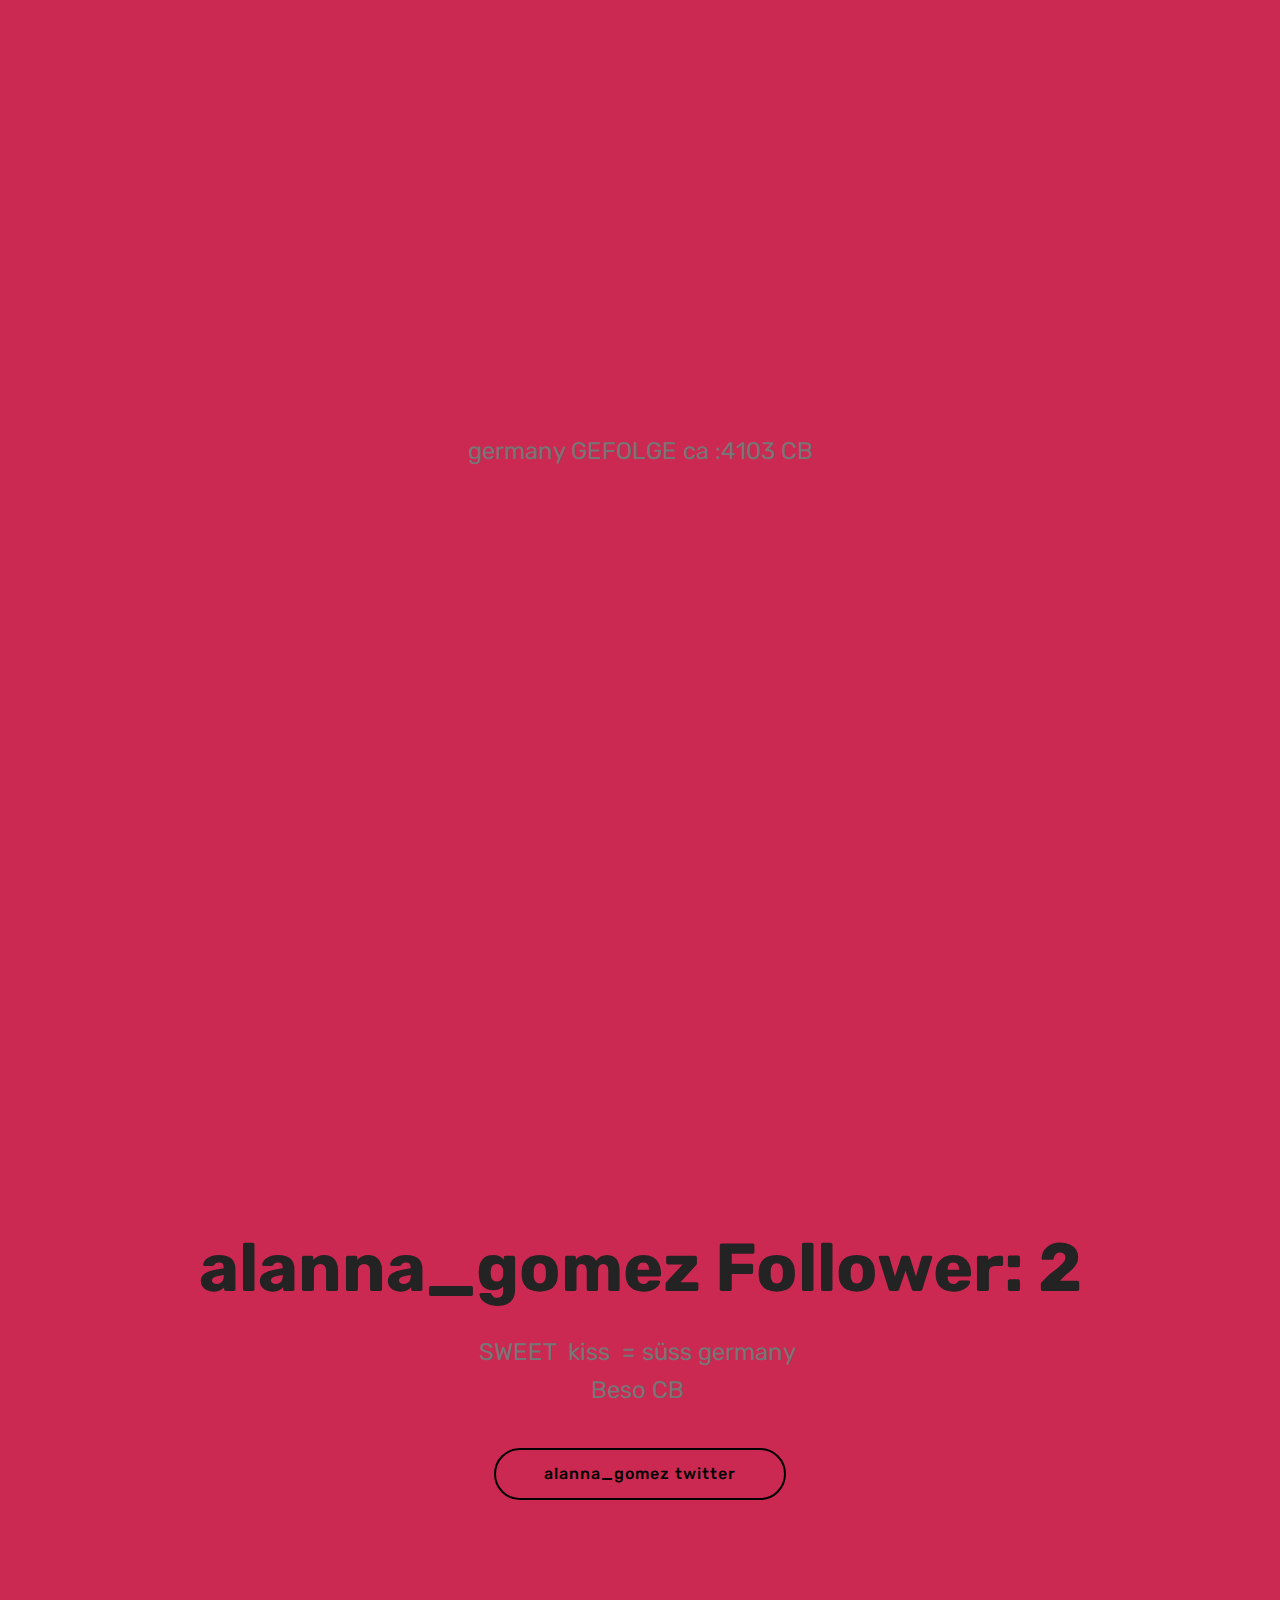
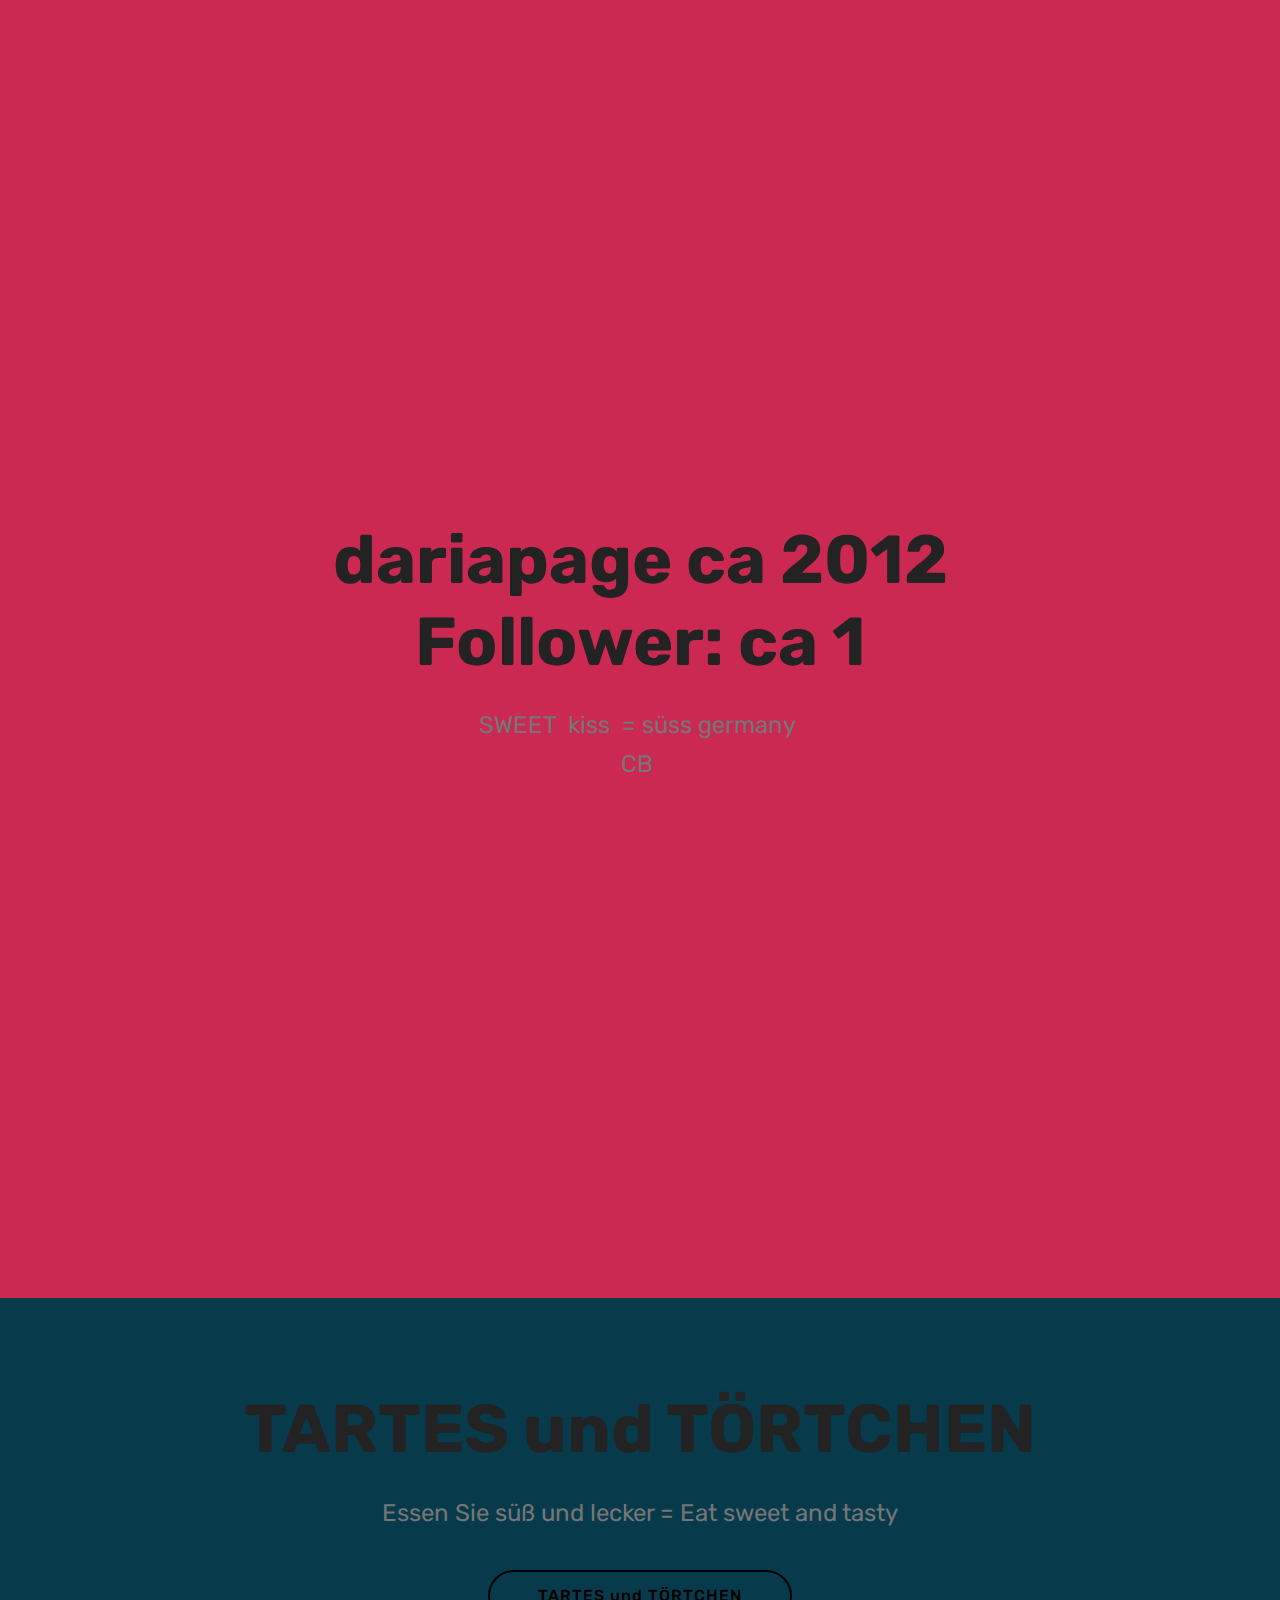
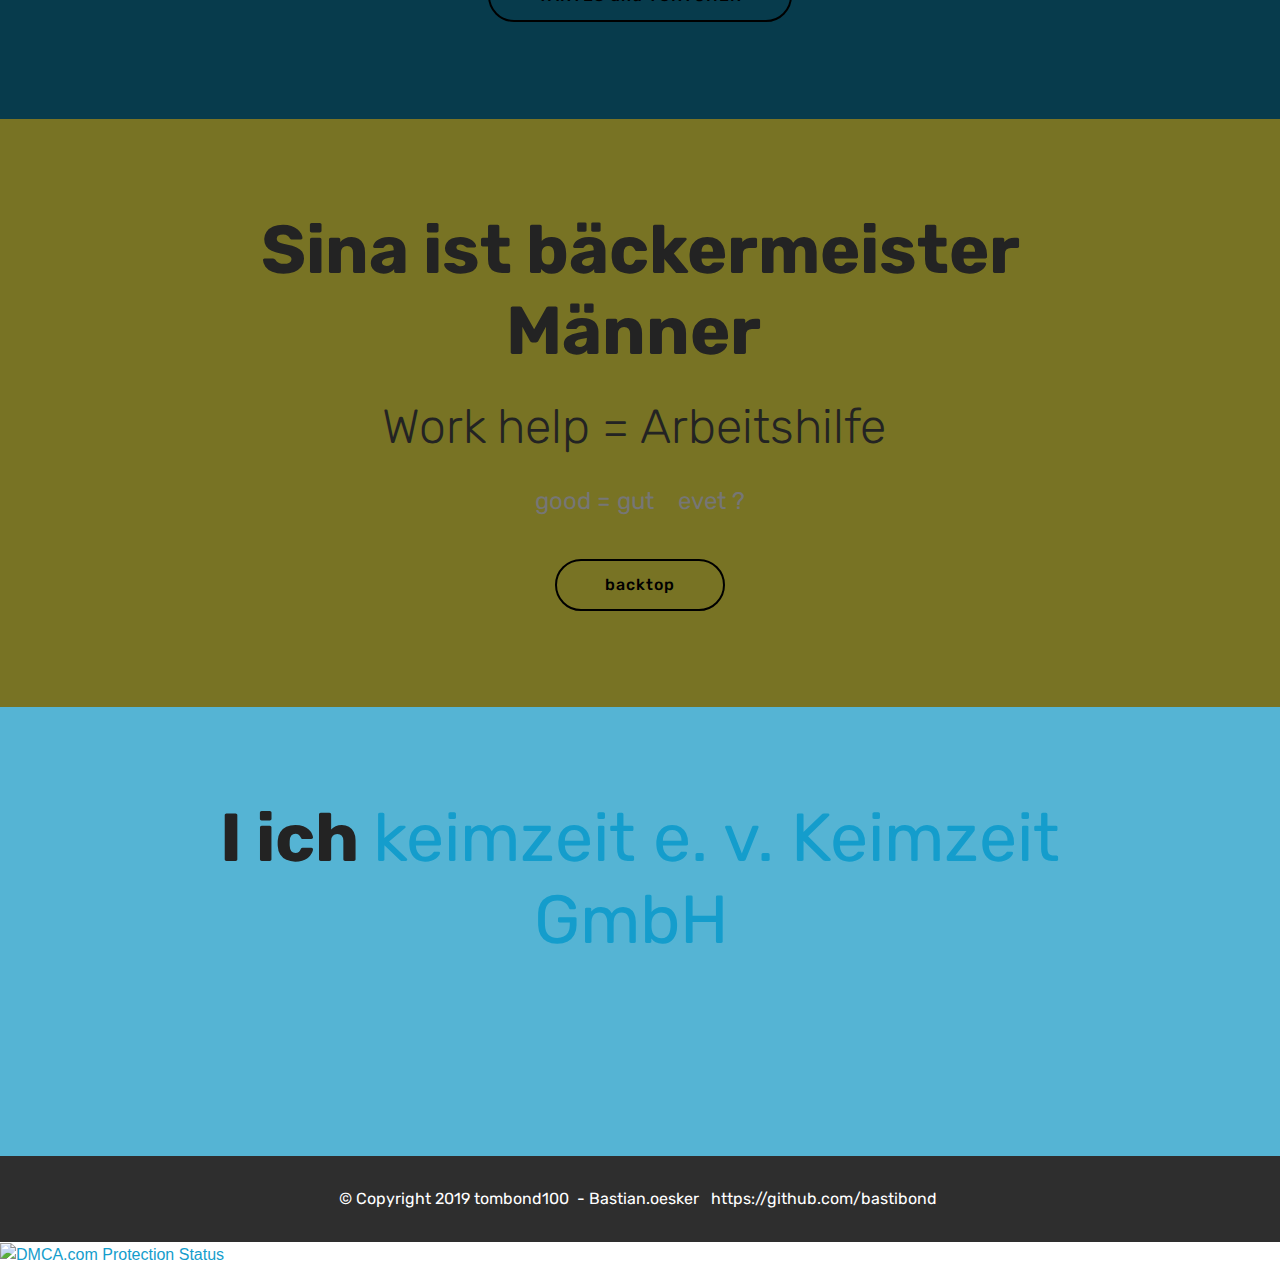
==== commit ecee628a: "create github pages" ====
--- a/index.html
+++ b/index.html
@@ -102,19 +102,95 @@
     </div>
 </section>
 
-<section class="header1 cid-rKLLZ3mCMe" id="header16-9">
-
-    
-
-    
-
-    <div class="container">
-        <div class="row justify-content-md-center">
-            <div class="col-md-10 align-center">
-                <h1 class="mbr-section-title mbr-bold pb-3 mbr-fonts-style display-1">alanna_gomez</h1>
+<section class="header1 cid-rKYN8huC9g mbr-fullscreen" id="header16-l">
+
+    
+
+    
+
+    <div class="container">
+        <div class="row justify-content-md-center">
+            <div class="col-md-10 align-center">
+                <h1 class="mbr-section-title mbr-bold pb-3 mbr-fonts-style display-1">Follower: &nbsp; &nbsp; &nbsp; 578 &nbsp; beso &nbsp;kiss kuss sarut&nbsp;</h1>
+                
+                
+                
+            </div>
+        </div>
+    </div>
+
+</section>
+
+<section class="header1 cid-rKYMsHKxnn mbr-fullscreen" id="header16-k">
+
+    
+
+    
+
+    <div class="container">
+        <div class="row justify-content-md-center">
+            <div class="col-md-10 align-center">
+                
+                
+                <p class="mbr-text pb-3 mbr-fonts-style display-5">germany GEFOLGE ca :4103 CB</p>
+                
+            </div>
+        </div>
+    </div>
+
+</section>
+
+<section class="header1 cid-rKLLZ3mCMe mbr-fullscreen" id="header16-9">
+
+    
+
+    
+
+    <div class="container">
+        <div class="row justify-content-md-center">
+            <div class="col-md-10 align-center">
+                <h1 class="mbr-section-title mbr-bold pb-3 mbr-fonts-style display-1">alanna_gomez Follower: 2</h1>
+                
+                <p class="mbr-text pb-3 mbr-fonts-style display-5">SWEET &nbsp;kiss &nbsp;= süss germany&nbsp;<br>Beso CB&nbsp;</p>
+                <div class="mbr-section-btn"><a class="btn btn-md btn-black-outline display-4" href="https://twitter.com/alannagomez69" target="_blank">alanna_gomez&nbsp;twitter</a></div>
+            </div>
+        </div>
+    </div>
+
+</section>
+
+<section class="header1 cid-rKYJbjDXiP mbr-fullscreen" id="header16-i">
+
+    
+
+    
+
+    <div class="container">
+        <div class="row justify-content-md-center">
+            <div class="col-md-10 align-center">
+                <h1 class="mbr-section-title mbr-bold pb-3 mbr-fonts-style display-1">dariapage ca 2012 Follower: ca 1</h1>
                 
                 <p class="mbr-text pb-3 mbr-fonts-style display-5">SWEET &nbsp;kiss &nbsp;= süss germany&nbsp;<br>CB&nbsp;</p>
-                <div class="mbr-section-btn"><a class="btn btn-md btn-black-outline display-4" href="https://twitter.com/alannagomez69" target="_blank">alanna_gomez&nbsp;twitter</a></div>
+                
+            </div>
+        </div>
+    </div>
+
+</section>
+
+<section class="header1 cid-rKYJwWgkJz" id="header16-j">
+
+    
+
+    
+
+    <div class="container">
+        <div class="row justify-content-md-center">
+            <div class="col-md-10 align-center">
+                
+                
+                
+                
             </div>
         </div>
     </div>
--- a/assets/mobirise/css/mbr-additional.css
+++ b/assets/mobirise/css/mbr-additional.css
@@ -1485,18 +1485,42 @@
     padding-top: 1.5rem !important;
   }
 }
+.cid-rKYN8huC9g {
+  background-color: #cc2952;
+}
+.cid-rKYN8huC9g P {
+  color: #767676;
+}
+.cid-rKYMsHKxnn {
+  background-color: #cc2952;
+}
+.cid-rKYMsHKxnn P {
+  color: #767676;
+}
 .cid-rKLLZ3mCMe {
+  background-color: #cc2952;
+}
+.cid-rKLLZ3mCMe P {
+  color: #767676;
+}
+.cid-rKYJbjDXiP {
+  background-color: #cc2952;
+}
+.cid-rKYJbjDXiP P {
+  color: #767676;
+}
+.cid-rKYJwWgkJz {
   padding-top: 90px;
   padding-bottom: 90px;
-  background-color: #efefef;
-}
-.cid-rKLLZ3mCMe P {
+  background-color: #cc2952;
+}
+.cid-rKYJwWgkJz P {
   color: #767676;
 }
 .cid-rKLN4U0cTX {
   padding-top: 90px;
   padding-bottom: 90px;
-  background-color: #efefef;
+  background-color: #073b4c;
 }
 .cid-rKLN4U0cTX P {
   color: #767676;
@@ -1504,7 +1528,7 @@
 .cid-rKLN630pjM {
   padding-top: 90px;
   padding-bottom: 90px;
-  background-color: #efefef;
+  background-color: #787324;
 }
 .cid-rKLN630pjM P {
   color: #767676;
@@ -1512,7 +1536,7 @@
 .cid-rKM6Eml7Zo {
   padding-top: 90px;
   padding-bottom: 90px;
-  background-color: #efefef;
+  background-color: #55b4d4;
 }
 .cid-rKM6Eml7Zo P {
   color: #767676;
